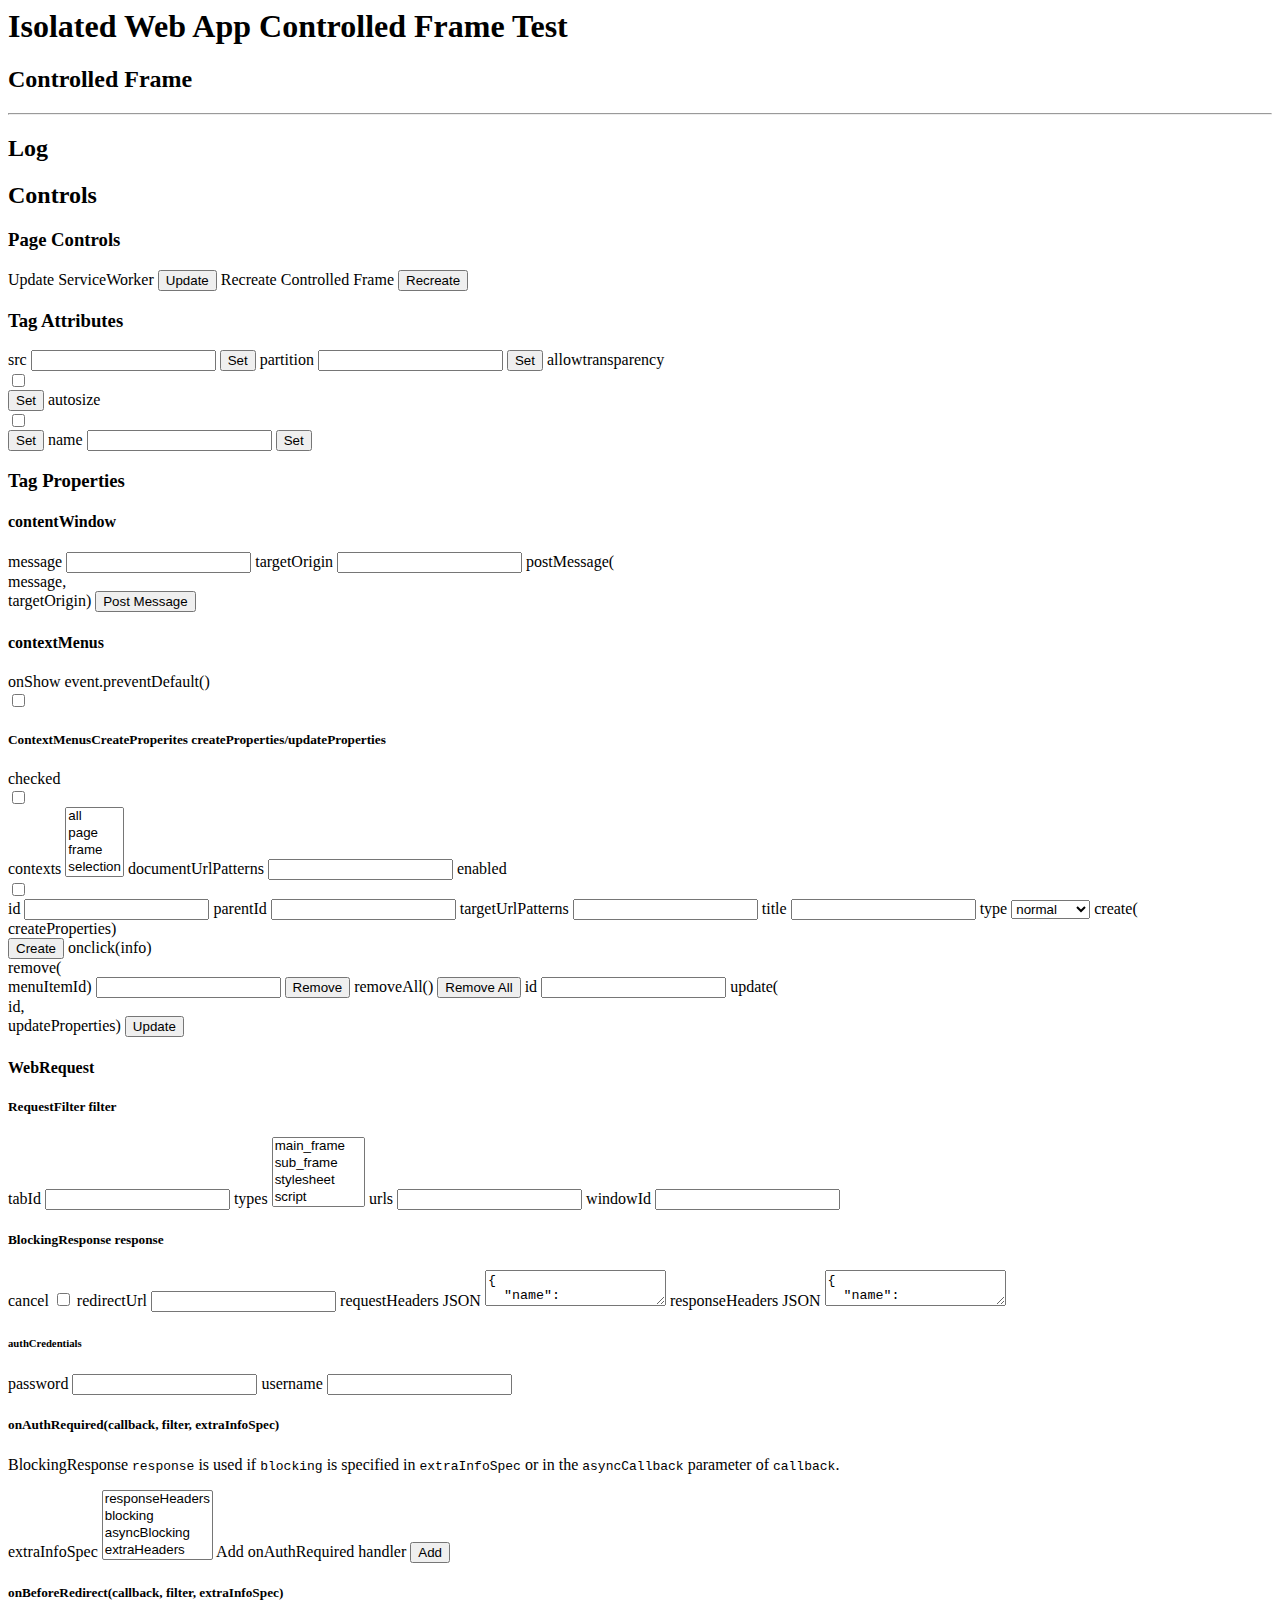
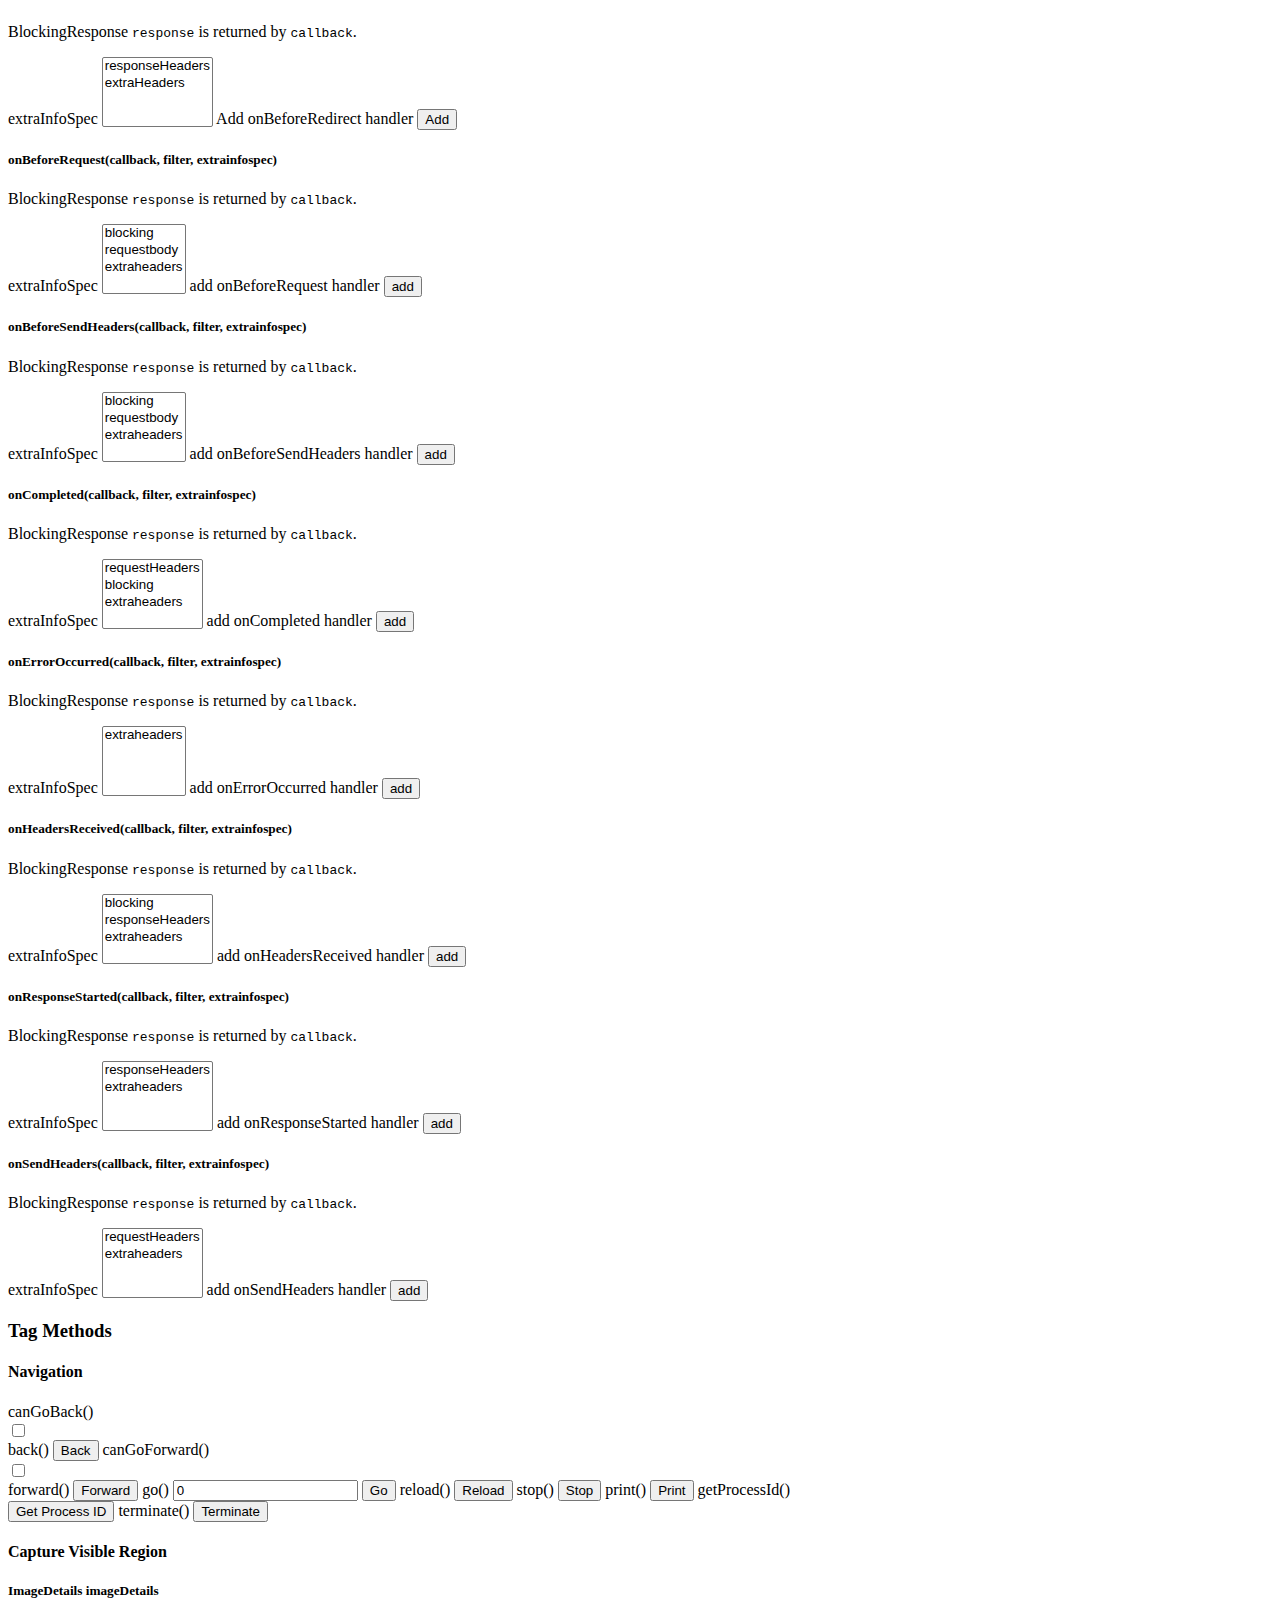
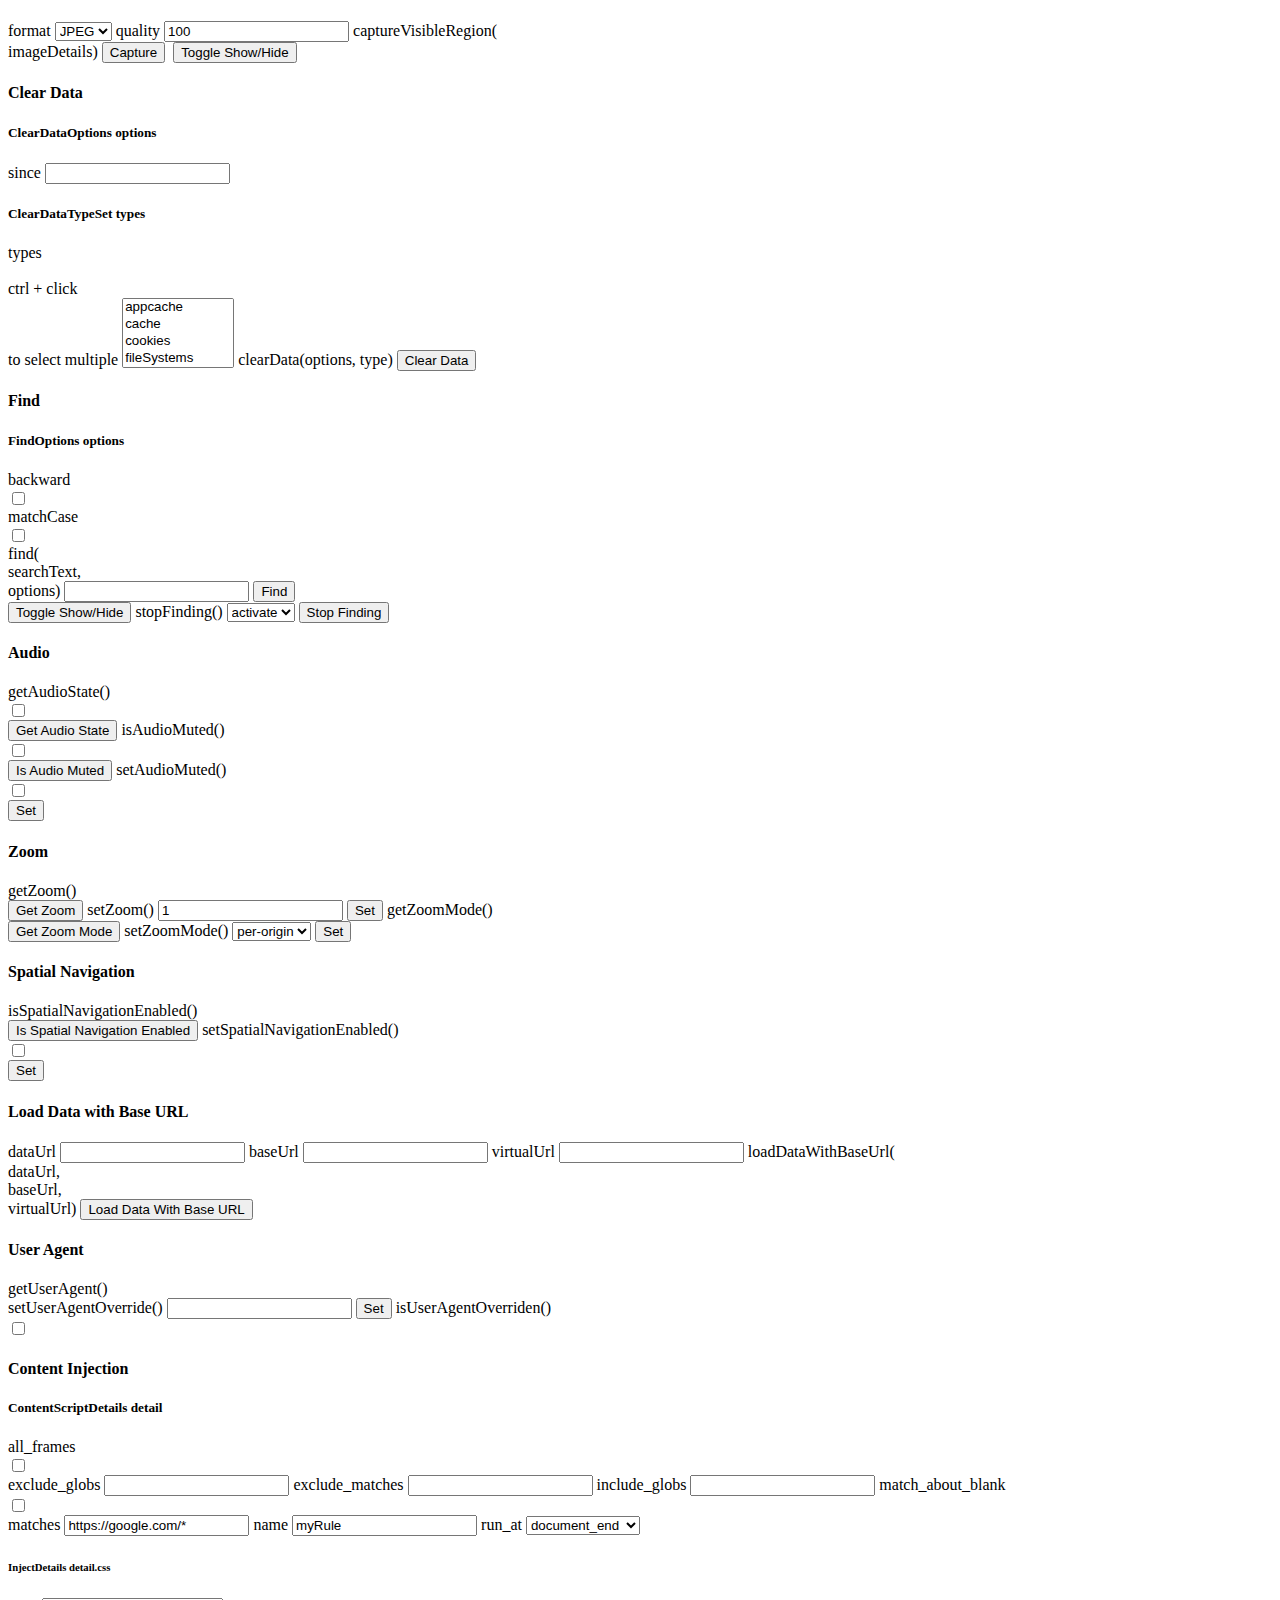
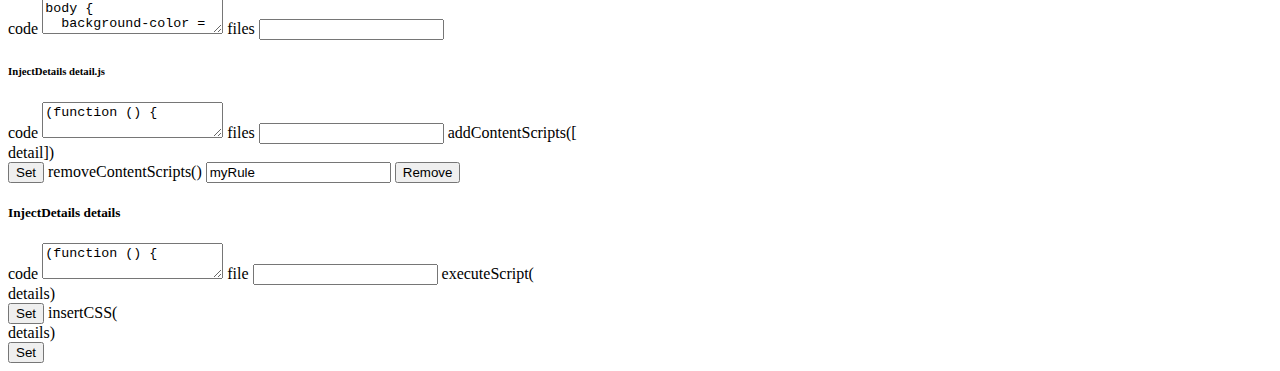
==== test_app/index.html @ fa270667 "Create LitElements to render the controls." ====
<html lang="en">

<head>
  <meta charset="utf-8" />
  <meta name="viewport" content="width=device-width, initial-scale=1" />

  <title>Controlled Frame in IWA Test</title>

  <link rel="manifest" href="/manifest.webmanifest" />
  <link rel="stylesheet" href="/style.css" />
</head>

<body>
  <div class="content">
    <div class="grid">
      <h1 class="heading">Isolated Web App Controlled Frame Test</h1>

      <div class="view-container">
        <div class="subheading">
          <h2>Controlled Frame</h2>
        </div>

        <div id="view_container">
          <div id="controlledframe_container">
            <controlledframe id="view"></controlledframe>
          </div>
          <hr />
          <div class="log">
            <h2>Log</h2>
            <div id="log"></div>
          </div>
        </div>
      </div>

      <div class="view-controls">
        <h2>Controls</h2>

        <div id="control-div">
          <!-- <control-group-element heading="App Controls">
                    <control-element id="update_sw" label="Update ServiceWorker" buttonText="Update"></control-element>
                  </control-group-element> -->
        </div>

        <div class="controls">
          <h3>Page Controls</h3>
          <div id="page-controls" class="subcontrols">
            <label for="update_sw_btn">Update ServiceWorker</label>
            <button id="update_sw_btn">Update</button>

            <label for="reset_controlledframe_btn">Recreate Controlled Frame</label>
            <button id="reset_controlledframe_btn">Recreate</button>
          </div>

          <h3>Tag Attributes</h3>

          <div class="subcontrols">
            <label for="src_in">src</label>
            <input type="text" id="src_in" />
            <button id="src_btn">Set</button>

            <label for="partition_in">partition</label>
            <input type="text" id="partition_in" />
            <button id="partition_btn">Set</button>

            <label for="allowtransparency_chk">allowtransparency</label>
            <div class="checkbox"><input type="checkbox" id="allowtransparency_chk" /></div>
            <button id="allowtransparency_btn">Set</button>

            <label for="autosize_chk">autosize</label>
            <div class="checkbox"><input type="checkbox" id="autosize_chk" /></div>
            <button id="autosize_btn">Set</button>

            <label for="name_in">name</label>
            <input type="text" id="name_in" />
            <button id="name_btn">Set</button>
          </div>

          <h3>Tag Properties</h3>

          <div class="subcontrols">
            <h4>contentWindow</h4>

            <label for="content_window_post_message_message_in">message</label>
            <input type="text" id="content_window_post_message_message_in" />

            <label for="content_window_post_message_target_origin_in">targetOrigin</label>
            <input type="text" id="content_window_post_message_target_origin_in" />

            <label for="content_window_post_message_btn">postMessage(<br> message,<br> targetOrigin)</label>
            <button id="content_window_post_message_btn">Post Message</button>
          </div>

          <div class="subcontrols">
            <h4>contextMenus</h4>

            <label for="context_menus_on_show_prevent_default_chk">onShow event.preventDefault()</label>
            <div class="checkbox"><input type="checkbox" id="context_menus_on_show_prevent_default_chk" /></div>

            <h5>ContextMenusCreateProperites createProperties/updateProperties</h5>

            <label for="context_menus_create_properties_checked_chk">checked</label>
            <div class="checkbox"><input type="checkbox" id="context_menus_create_properties_checked_chk" /></div>

            <label for="context_menus_create_properties_contexts_in">contexts</label>
            <select id="context_menus_create_properties_contexts_in" multiple>
              <option value="all">all</option>
              <option value="page">page</option>
              <option value="frame">frame</option>
              <option value="selection">selection</option>
              <option value="link">link</option>
              <option value="editable">editable</option>
              <option value="image">image</option>
              <option value="video">video</option>
              <option value="audio">audio</option>
            </select>

            <label for="context_menus_create_properties_document_url_patterns_in">documentUrlPatterns</label>
            <input type="text" id="context_menus_create_properties_document_url_patterns_in" />

            <label for="context_menus_create_properties_enabled_chk">enabled</label>
            <div class="checkbox"><input type="checkbox" id="context_menus_create_properties_enabled_chk" /></div>

            <label for="context_menus_create_properties_id_in">id</label>
            <input type="text" id="context_menus_create_properties_id_in" />

            <label for="context_menus_create_properties_parentId_in">parentId</label>
            <input type="text" id="context_menus_create_properties_parentId_in" />

            <label for="context_menus_create_properties_target_url_patterns_in">targetUrlPatterns</label>
            <input type="text" id="context_menus_create_properties_target_url_patterns_in" />

            <label for="context_menus_create_properties_title_in">title</label>
            <input type="text" id="context_menus_create_properties_title_in" />

            <label for="context_menus_create_properties_type_in">type</label>
            <select id="context_menus_create_properties_type_in">
              <option value="normal">normal</option>
              <option value="checkbox">checkbox</option>
              <option value="radio">radio</option>
              <option value="separator">separator</option>
            </select>

            <label for="context_menus_create_result">create(<br> createProperties)</label>
            <div id="context_menus_create_result"></div>
            <button id="context_menus_create_btn">Create</button>

            <label for="context_menus_on_click_result">onclick(info)</label>
            <div id="context_menus_on_click_result"></div>

            <label for="context_menus_remove_in">remove(<br>    menuItemId)</label>
            <input type="text" id="context_menus_remove_in" />
            <button id="context_menus_remove_btn">Remove</button>

            <label for="context_menus_remove_all_btn">removeAll()</label>
            <button id="context_menus_remove_all_btn">Remove All</button>

            <label for="context_menus_update_in">id</label>
            <input type="text" id="context_menus_update_in" />

            <label for="context_menus_update_btn">update(<br>    id,<br>    updateProperties)</label>
            <button id="context_menus_update_btn">Update</button>
          </div>

          <div class="subcontrols">
            <h4>WebRequest</h4>

            <h5>RequestFilter filter</h5>

            <label for="request_filter_tab_id">tabId</label>
            <input type="number" id="request_filter_tab_id" />

            <label for="request_filter_types">types</label>
            <select id="request_filter_types" multiple>
              <option value="main_frame">main_frame</option>
              <option value="sub_frame">sub_frame</option>
              <option value="stylesheet">stylesheet</option>
              <option value="script">script</option>
              <option value="image">image</option>
              <option value="font">font</option>
              <option value="object">object</option>
              <option value="xmlhttprequest">xmlhttprequest</option>
              <option value="ping">ping</option>
              <option value="csp_report">csp_report</option>
              <option value="media">media</option>
              <option value="websocket">websocket</option>
              <option value="other">other</option>
            </select>

            <label for="request_filter_urls">urls</label>
            <input type="text" id="request_filter_urls" />

            <label for="request_filter_window_id">windowId</label>
            <input type="number" id="request_filter_window_id" />

            <h5>BlockingResponse response</h5>

            <label for="blocking_response_cancel">cancel</label>
            <input type="checkbox" id="blocking_response_cancel" />

            <label for="blocking_response_redirect_url">redirectUrl</label>
            <input type="text" id="blocking_response_redirect_url" />

            <label for="blocking_response_request_headers">requestHeaders JSON</label>
            <textarea id="blocking_response_request_headers">
{
  "name": "stringValue",
  "name": [1, 255],
}
            </textarea>

            <label for="blocking_response_response_headers">responseHeaders JSON</label>
            <textarea id="blocking_response_response_headers">
{
  "name": "stringValue",
  "name": [1, 255],
}
            </textarea>

            <h6>authCredentials</h6>
            <label for="blocking_response_auth_credentials_password">password</label>
            <input type="password" id="blocking_response_auth_credentials_password" />

            <label for="blocking_response_auth_credentials_username">username</label>
            <input type="text" id="blocking_response_auth_credentials_username" />

            <h5>onAuthRequired(callback, filter, extraInfoSpec)</h5>
            <p>BlockingResponse <code>response</code> is used if
            <code>blocking</code> is specified in <code>extraInfoSpec</code> or
            in the <code>asyncCallback</code> parameter of
            <code>callback</code>.</p>

            <label for="on_auth_required_extra_info_spec">extraInfoSpec</label>
            <select id="on_auth_required_extra_info_spec" multiple>
              <option value="responseHeaders">responseHeaders</option>
              <option value="blocking">blocking</option>
              <option value="asyncBlocking">asyncBlocking</option>
              <option value="extraHeaders">extraHeaders</option>
            </select>

            <label for="request_on_auth_required_btn">Add onAuthRequired handler</label>
            <button id="request_on_auth_required_btn">Add</button>

            <h5>onBeforeRedirect(callback, filter, extraInfoSpec)</h5>
            <p>BlockingResponse <code>response</code> is returned by
            <code>callback</code>.</p>

            <label for="on_before_redirect_extra_info_spec">extraInfoSpec</label>
            <select id="on_before_redirect_extra_info_spec" multiple>
              <option value="responseHeaders">responseHeaders</option>
              <option value="extraHeaders">extraHeaders</option>
            </select>

            <label for="request_on_before_redirect_btn">Add onBeforeRedirect handler</label>
            <button id="request_on_before_redirect_btn">Add</button>

            <h5>onBeforeRequest(callback, filter, extrainfospec)</h5>
            <p>BlockingResponse <code>response</code> is returned by
            <code>callback</code>.</p>

            <label for="on_before_request_extra_info_spec">extraInfoSpec</label>
            <select id="on_before_request_extra_info_spec" multiple>
              <option value="blocking">blocking</option>
              <option value="requestbody">requestbody</option>
              <option value="extraheaders">extraheaders</option>
            </select>

            <label for="request_on_before_request_btn">add onBeforeRequest handler</label>
            <button id="request_on_before_request_btn">add</button>

            <h5>onBeforeSendHeaders(callback, filter, extrainfospec)</h5>
            <p>BlockingResponse <code>response</code> is returned by
            <code>callback</code>.</p>

            <label for="on_before_send_headers_extra_info_spec">extraInfoSpec</label>
            <select id="on_before_send_headers_extra_info_spec" multiple>
              <option value="blocking">blocking</option>
              <option value="requestbody">requestbody</option>
              <option value="extraheaders">extraheaders</option>
            </select>

            <label for="request_on_before_send_headers_btn">add onBeforeSendHeaders handler</label>
            <button id="request_on_before_send_headers_btn">add</button>

            <h5>onCompleted(callback, filter, extrainfospec)</h5>
            <p>BlockingResponse <code>response</code> is returned by
            <code>callback</code>.</p>

            <label for="on_completed_extra_info_spec">extraInfoSpec</label>
            <select id="on_completed_extra_info_spec" multiple>
              <option value="requestHeaders">requestHeaders</option>
              <option value="blocking">blocking</option>
              <option value="extraheaders">extraheaders</option>
            </select>

            <label for="request_on_completed_btn">add onCompleted handler</label>
            <button id="request_on_completed_btn">add</button>

            <h5>onErrorOccurred(callback, filter, extrainfospec)</h5>
            <p>BlockingResponse <code>response</code> is returned by
            <code>callback</code>.</p>

            <label for="on_error_occurred_extra_info_spec">extraInfoSpec</label>
            <select id="on_error_occurred_extra_info_spec" multiple>
              <option value="extraheaders">extraheaders</option>
            </select>

            <label for="request_on_error_occurred_btn">add onErrorOccurred handler</label>
            <button id="request_on_error_occurred_btn">add</button>

            <h5>onHeadersReceived(callback, filter, extrainfospec)</h5>
            <p>BlockingResponse <code>response</code> is returned by
            <code>callback</code>.</p>

            <label for="on_headers_received_extra_info_spec">extraInfoSpec</label>
            <select id="on_headers_received_extra_info_spec" multiple>
              <option value="blocking">blocking</option>
              <option value="responseHeaders">responseHeaders</option>
              <option value="extraheaders">extraheaders</option>
            </select>

            <label for="request_on_headers_received_btn">add onHeadersReceived handler</label>
            <button id="request_on_headers_received_btn">add</button>

            <h5>onResponseStarted(callback, filter, extrainfospec)</h5>
            <p>BlockingResponse <code>response</code> is returned by
            <code>callback</code>.</p>

            <label for="on_response_started_extra_info_spec">extraInfoSpec</label>
            <select id="on_response_started_extra_info_spec" multiple>
              <option value="responseHeaders">responseHeaders</option>
              <option value="extraheaders">extraheaders</option>
            </select>

            <label for="request_on_response_started_btn">add onResponseStarted handler</label>
            <button id="request_on_response_started_btn">add</button>

            <h5>onSendHeaders(callback, filter, extrainfospec)</h5>
            <p>BlockingResponse <code>response</code> is returned by
            <code>callback</code>.</p>

            <label for="on_send_headers_extra_info_spec">extraInfoSpec</label>
            <select id="on_send_headers_extra_info_spec" multiple>
              <option value="requestHeaders">requestHeaders</option>
              <option value="extraheaders">extraheaders</option>
            </select>

            <label for="request_on_send_headers_btn">add onSendHeaders handler</label>
            <button id="request_on_send_headers_btn">add</button>
          </div>

          <h3>Tag Methods</h3>
          <!-- Navigation controls -->
          <div class="subcontrols">
            <h4>Navigation</h4>
            <label for="can_go_back_chk">canGoBack()</label>
            <div class="checkbox"><input type="checkbox" id="can_go_back_chk" /></div>

            <label for="back_btn">back()</label>
            <button id="back_btn">Back</button>

            <label for="can_go_forward_chk">canGoForward()</label>
            <div class="checkbox"><input type="checkbox" id="can_go_forward_chk" /></div>

            <label for="forward_btn">forward()</label>
            <button id="forward_btn">Forward</button>

            <label for="go_in">go()</label>
            <input type="number" id="go_in" value=0 />
            <button id="go_btn">Go</button>

            <label for="reload_btn">reload()</label>
            <button id="reload_btn">Reload</button>

            <label for="stop_btn">stop()</label>
            <button id="stop_btn">Stop</button>

            <label for="print_btn">print()</label>
            <button id="print_btn">Print</button>

            <label for="get_process_id_result">getProcessId()</label>
            <div id="get_process_id_result"></div>
            <button id="get_process_id_btn">Get Process ID</button>

            <label for="terminate_btn">terminate()</label>
            <button id="terminate_btn">Terminate</button>
          </div>

          <!-- Capture Visible Region controls -->
          <div class="subcontrols">
            <h4>Capture Visible Region</h4>

            <h5>ImageDetails imageDetails</h5>
            <label for="image_details_fmt_in">format</label>
            <select id="image_details_fmt_in">
              <option value="jpeg">JPEG</option>
              <option value="png">PNG</option>
            </select>

            <label for="image_details_quality_in">quality</label>
            <input type="number" id="image_details_quality_in" value=100 />

            <label for="capture_visible_region_btn">captureVisibleRegion(<br> imageDetails)</label>
            <button id="capture_visible_region_btn">Capture</button>

            <img id="capture_visible_region_result" class="hide"></img>
            <button id="capture_visible_region_result_btn">Toggle Show/Hide</button>
          </div>

          <!-- Clear Data controls -->
          <div class="subcontrols">
            <h4>Clear Data</h4>

            <h5>ClearDataOptions options</h5>
            <label for="clear_data_options_since_in">since</label>
            <input type="number" id="clear_data_options_since_in" />

            <h5>ClearDataTypeSet types</h5>
            <label for="clear_data_type_set_in">types<br><br>ctrl + click<br>to select multiple</label>
            <select id="clear_data_type_set_in" multiple>
              <option value="appcache">appcache</option>
              <option value="cache">cache</option>
              <option value="cookies">cookies</option>
              <option value="fileSystems">fileSystems</option>
              <option value="indexedDB">indexedDB</option>
              <option value="localStorage">localStorage</option>
              <option value="persistentCookies">persistentCookies</option>
              <option value="sessionCookies">sessionCookies</option>
              <option value="webSQL">webSQL</option>
            </select>

            <label for="clear_data_btn">clearData(options, type)</label>
            <button id="clear_data_btn">Clear Data</button>
          </div>

          <!-- Find controls -->
          <div class="subcontrols">
            <h4>Find</h4>

            <h5>FindOptions options</h5>
            <label for="find_options_backward_in">backward</label>
            <div class="checkbox"><input type="checkbox" id="find_options_backward_in" /></div>

            <label for="find_options_match_case_in">matchCase</label>
            <div class="checkbox"><input type="checkbox" id="find_options_match_case_in" /></div>

            <label for="find_search_text_in">find(<br> searchText,<br> options)</label>
            <input type="text" id="find_search_text_in" />
            <button id="find_btn">Find</button>

            <div id="find_result" class="hide"></div>
            <button id="find_result_btn">Toggle Show/Hide</button>

            <label for="stop_finding_in">stopFinding()</label>
            <select id="stop_finding_in">
              <option value="activate">activate</option>
              <option value="clear">clear</option>
              <option value="keep">keep</option>
            </select>
            <button id="stop_finding_btn">Stop Finding</button>
          </div>

          <!-- Audio controls -->
          <div class="subcontrols">
            <h4>Audio</h4>

            <label for="get_audio_state_chk">getAudioState()</label>
            <div class="checkbox"><input type="checkbox" id="get_audio_state_chk" /></div>
            <button id="get_audio_state_btn">Get Audio State</button>

            <label for="is_audio_muted_chk">isAudioMuted()</label>
            <div class="checkbox"><input type="checkbox" id="is_audio_muted_chk" /></div>
            <button id="is_audio_muted_btn">Is Audio Muted</button>

            <label for="set_audio_muted_chk">setAudioMuted()</label>
            <div class="checkbox"><input type="checkbox" id="set_audio_muted_chk" /></div>
            <button id="set_audio_muted_btn">Set</button>
          </div>

          <!-- Zoom controls -->
          <div class="subcontrols">
            <h4>Zoom</h4>

            <label for="get_zoom_result">getZoom()</label>
            <div id="get_zoom_result"></div>
            <button id="get_zoom_btn">Get Zoom</button>

            <label for="set_zoom_in">setZoom()</label>
            <input type="number" id="set_zoom_in" value=1 />
            <button id="set_zoom_btn">Set</button>

            <label for="get_zoom_mode_result">getZoomMode()</label>
            <div id="get_zoom_mode_result"></div>
            <button id="get_zoom_mode_btn">Get Zoom Mode</button>

            <label for="set_zoom_mode_in">setZoomMode()</label>
            <select id="set_zoom_mode_in">
              <option value="per-origin">per-origin</option>
              <option value="per-view">per-view</option>
              <option value="disabled">disabled</option>
            </select>
            <button id="set_zoom_mode_btn">Set</button>
          </div>

          <!-- Spatial Navigation Enabled controls -->
          <div class="subcontrols">
            <h4>Spatial Navigation</h4>

            <label for="is_spatial_navigation_enabled_result">isSpatialNavigationEnabled()</label>
            <div id="is_spatial_navigation_enabled_result"></div>
            <button id="is_spatial_navigation_enabled_btn">Is Spatial Navigation Enabled</button>

            <label for="set_spatial_navigation_enabled_chk">setSpatialNavigationEnabled()</label>
            <div class="checkbox"><input type="checkbox" id="set_spatial_navigation_enabled_chk" /></div>
            <button id="set_spatial_navigation_enabled_btn">Set</button>
          </div>

          <!-- Load Data With Base URL controls-->
          <div class="subcontrols">
            <h4>Load Data with Base URL</h4>

            <label for="load_data_with_base_url_data_url_in">dataUrl</label>
            <input type="text" id="load_data_with_base_url_data_url_in" />

            <label for="load_data_with_base_url_base_url_in">baseUrl</label>
            <input type="text" id="load_data_with_base_url_base_url_in" />

            <label for="load_data_with_base_url_virtual_url_in">virtualUrl</label>
            <input type="text" id="load_data_with_base_url_virtual_url_in" />

            <label for="load_data_with_base_url_btn">loadDataWithBaseUrl(<br> dataUrl,<br> baseUrl,<br>
              virtualUrl)</label>
            <button id="load_data_with_base_url_btn">Load Data With Base URL</button>
          </div>

          <!-- User Agent controls-->
          <div class="subcontrols">
            <h4>User Agent</h4>

            <label for="user_agent_in">getUserAgent()<br />setUserAgentOverride()</label>
            <input type="text" id="user_agent_in" />
            <button id="user_agent_btn">Set</button>

            <label for="user_agent_chk">isUserAgentOverriden()</label>
            <div class="checkbox"><input type="checkbox" id="user_agent_chk" /></div>
          </div>

          <!-- Content injection controls -->
          <div class="subcontrols">
            <h4>Content Injection</h4>

            <h5>ContentScriptDetails detail</h5>
            <label for="content_script_details_all_frames_chk">all_frames</label>
            <div class="checkbox"><input type="checkbox" id="content_script_details_all_frames_chk" /></div>

            <label for="content_script_details_exclude_globs_in">exclude_globs</label>
            <input type="text" id="content_script_details_exclude_globs_in" />

            <label for="content_script_details_exclude_matches_in">exclude_matches</label>
            <input type="text" id="content_script_details_exclude_matches_in" />

            <label for="content_script_details_include_globs_in">include_globs</label>
            <input type="text" id="content_script_details_include_globs_in" />

            <label for="content_script_details_match_about_blank_chk">match_about_blank</label>
            <div class="checkbox"><input type="checkbox" id="content_script_details_match_about_blank_chk" /></div>

            <label for="content_script_details_matches_in">matches</label>
            <input type="text" id="content_script_details_matches_in" value="https://google.com/*" />

            <label for="content_script_details_name_in">name</label>
            <input type="text" id="content_script_details_name_in" value="myRule" />

            <label for="content_script_details_run_at_in">run_at</label>
            <select id="content_script_details_run_at_in">
              <option value="document_start">document_start</option>
              <option value="document_end" selected>document_end</option>
              <option value="document_idle">document_idle</option>
            </select>

            <h6>InjectDetails detail.css</h6>
            <label for="content_script_details_css_injection_items_code_in">code</label>
            <textarea id="content_script_details_css_injection_items_code_in">
body {
  background-color = 'red';
}
            </textarea>

            <label for="content_script_details_css_injection_items_files_in">files</label>
            <input type="text" id="content_script_details_css_injection_items_files_in" />

            <h6>InjectDetails detail.js</h6>
            <label for="content_script_details_js_injection_items_code_in">code</label>
            <textarea id="content_script_details_js_injection_items_code_in">
(function () {
  document.body.style.backgroundColor = 'red';
  return true;
})();
            </textarea>

            <label for="content_script_details_js_injection_items_files_in">files</label>
            <input type="text" id="content_script_details_js_injection_items_files_in" />

            <label for="add_content_scripts_result">addContentScripts([<br> detail])</label>
            <div id="add_content_scripts_result"></div>
            <button id="add_content_scripts_btn">Set</button>

            <label for="remove_content_scripts_in">removeContentScripts()</label>
            <input type="text" id="remove_content_scripts_in" value="myRule" />
            <button id="remove_content_scripts_btn">Remove</button>

            <h5>InjectDetails details</h5>
            <label for="inject_details_code_in">code</label>
            <textarea id="inject_details_code_in">
(function () {
  document.body.style.backgroundColor = 'red';
  return true;
})();
            </textarea>

            <label for="inject_details_fils_in">file</label>
            <input type="text" id="inject_details_file_in" />

            <label for="execute_script_result">executeScript(<br> details)</label>
            <div id="execute_script_result"></div>
            <button id="execute_script_btn">Set</button>

            <label for="insert_css_result">insertCSS(<br> details)</label>
            <div id="insert_css_result"></div>
            <button id="insert_css_btn">Set</button>
          </div>
        </div>
      </div>

      <script type="module" src="/index.js"></script>
      <script type="module" src="/controlElement.js"></script>
      <script type="module" src="/controlGroupElement.js"></script>
    </div>
  </div>
</body>

</html>
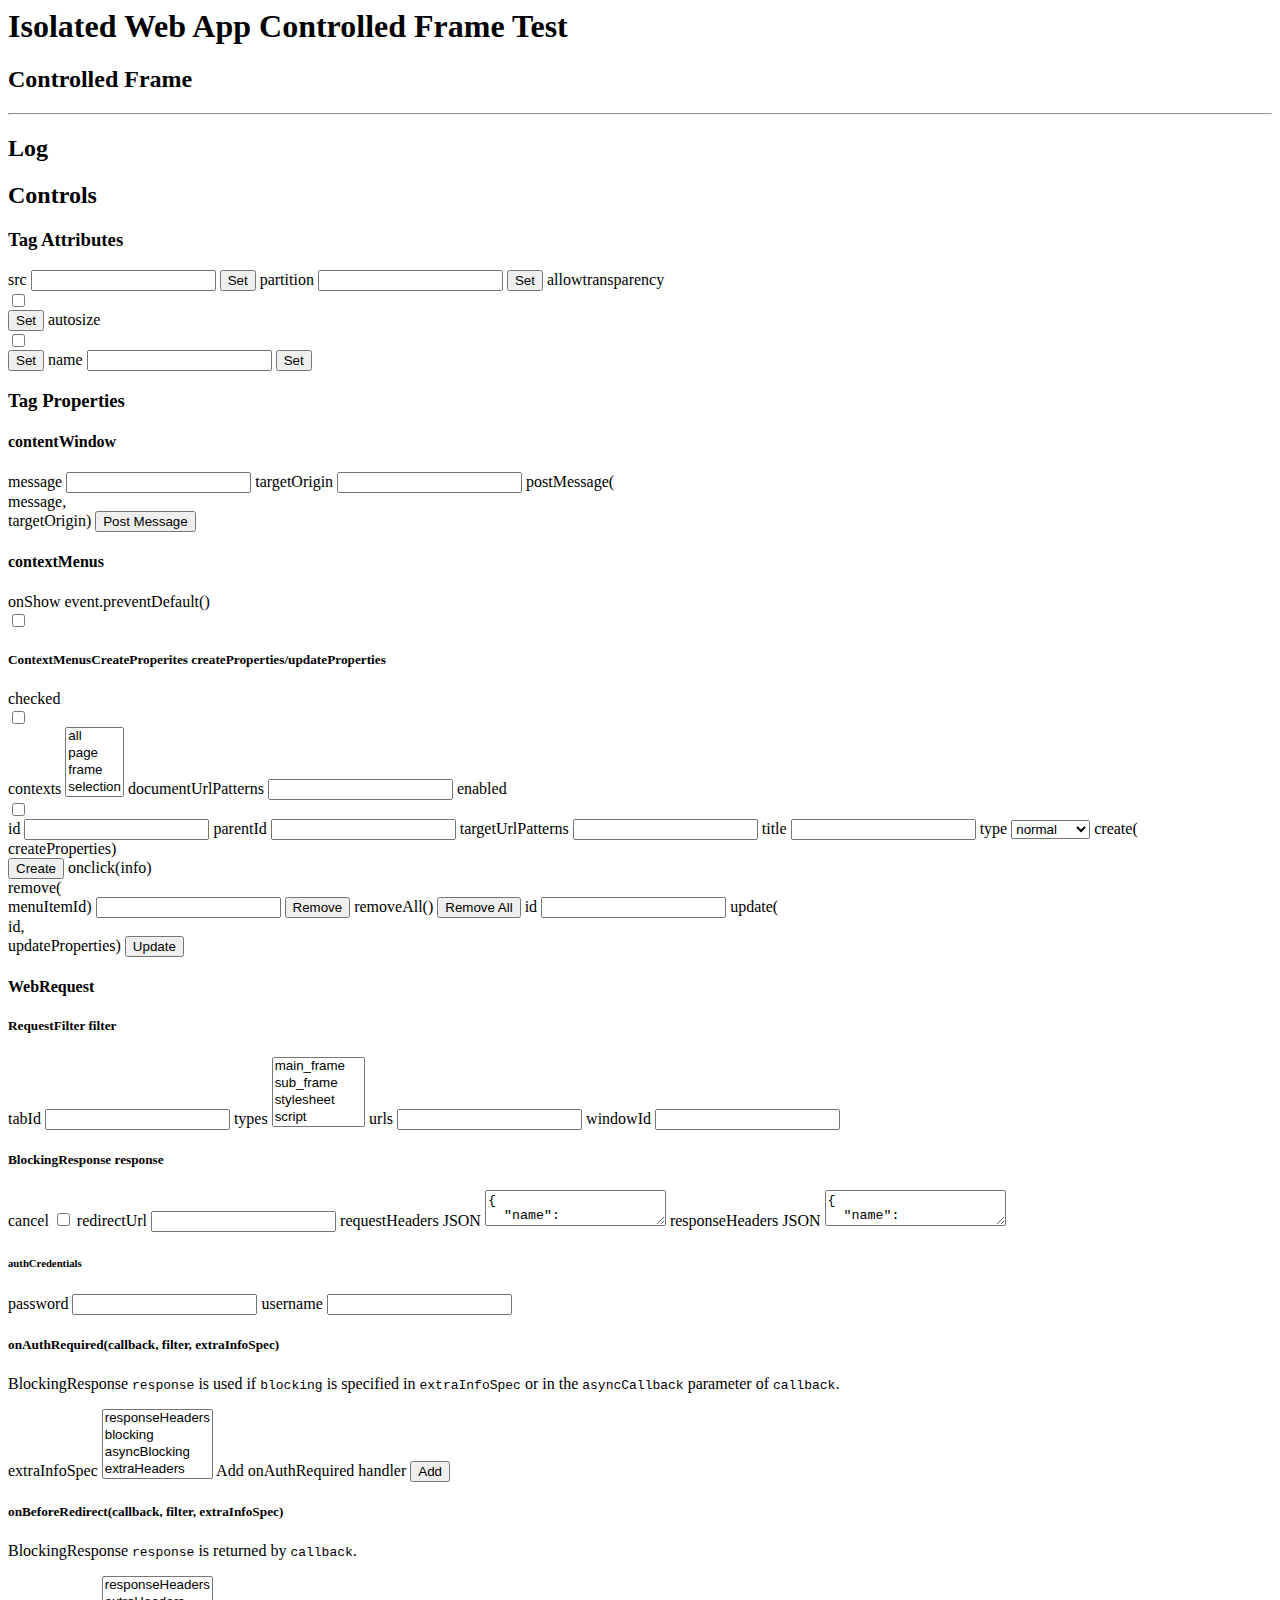
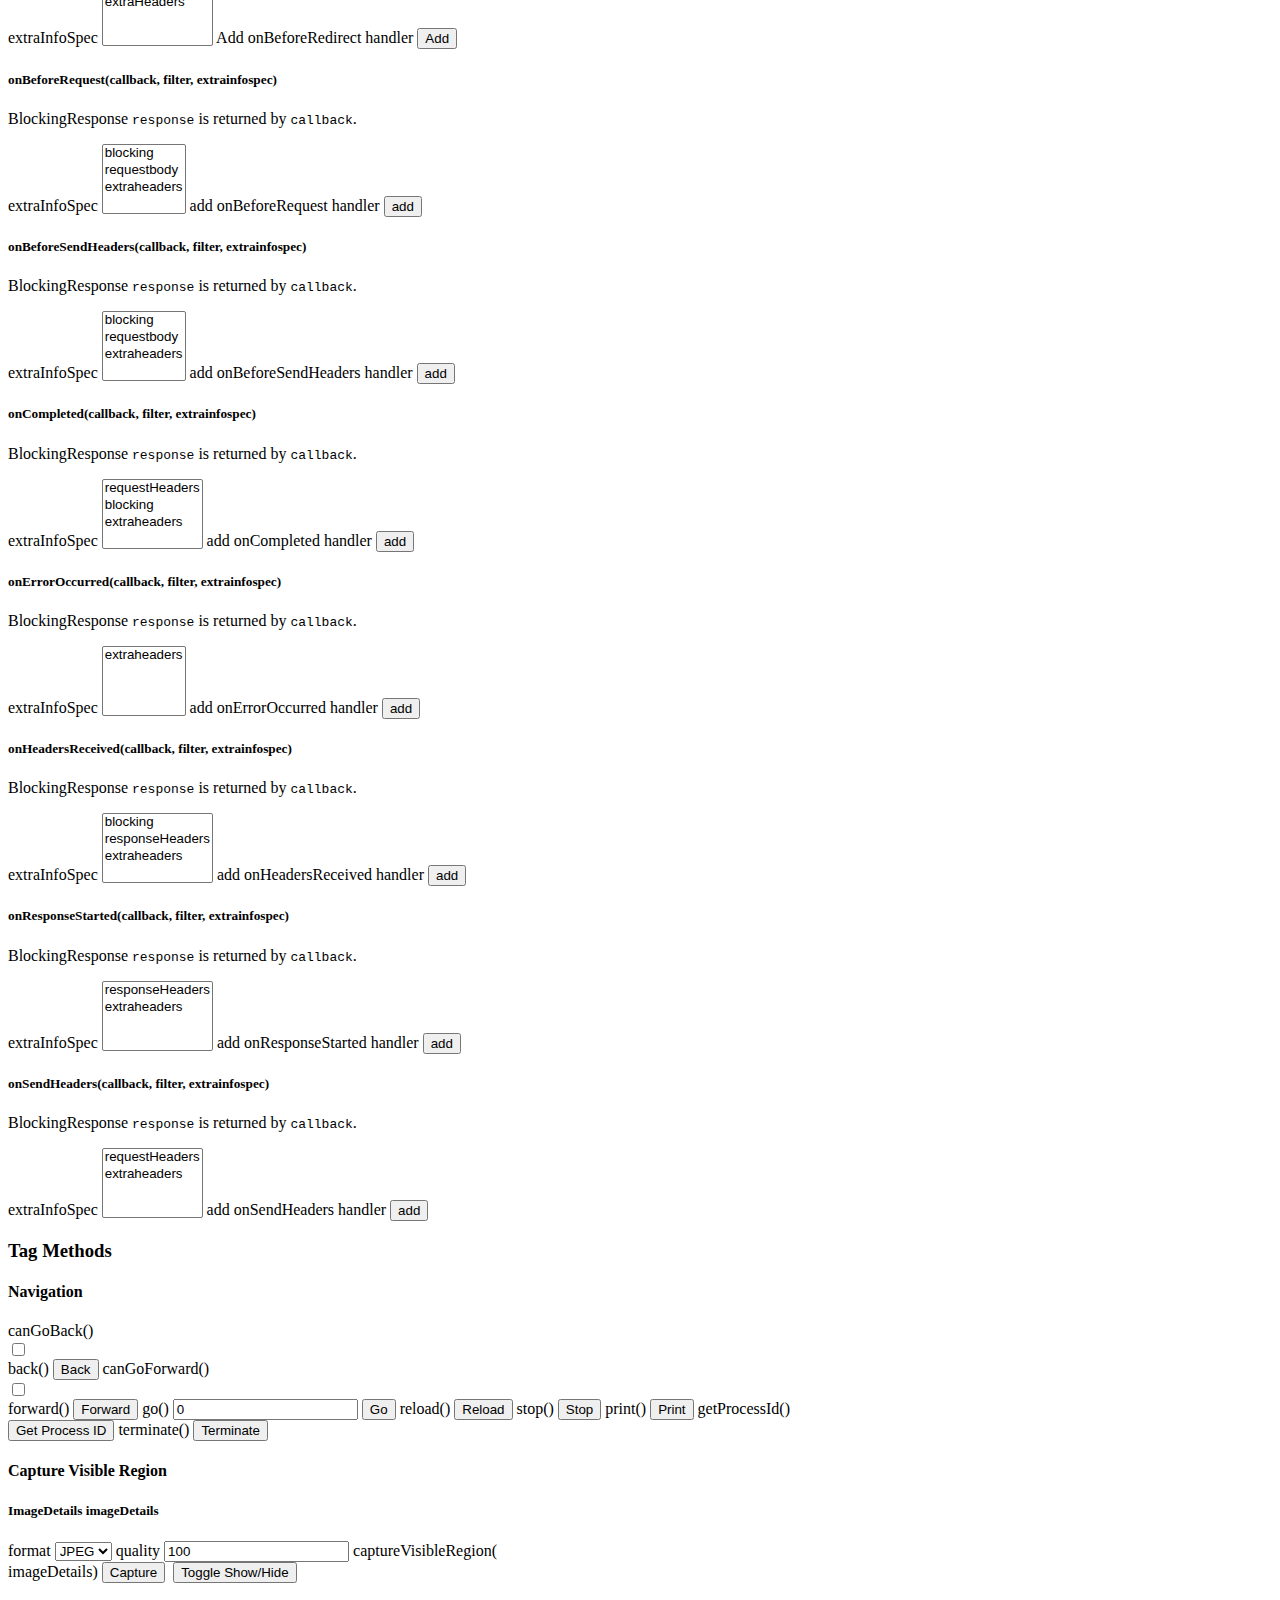
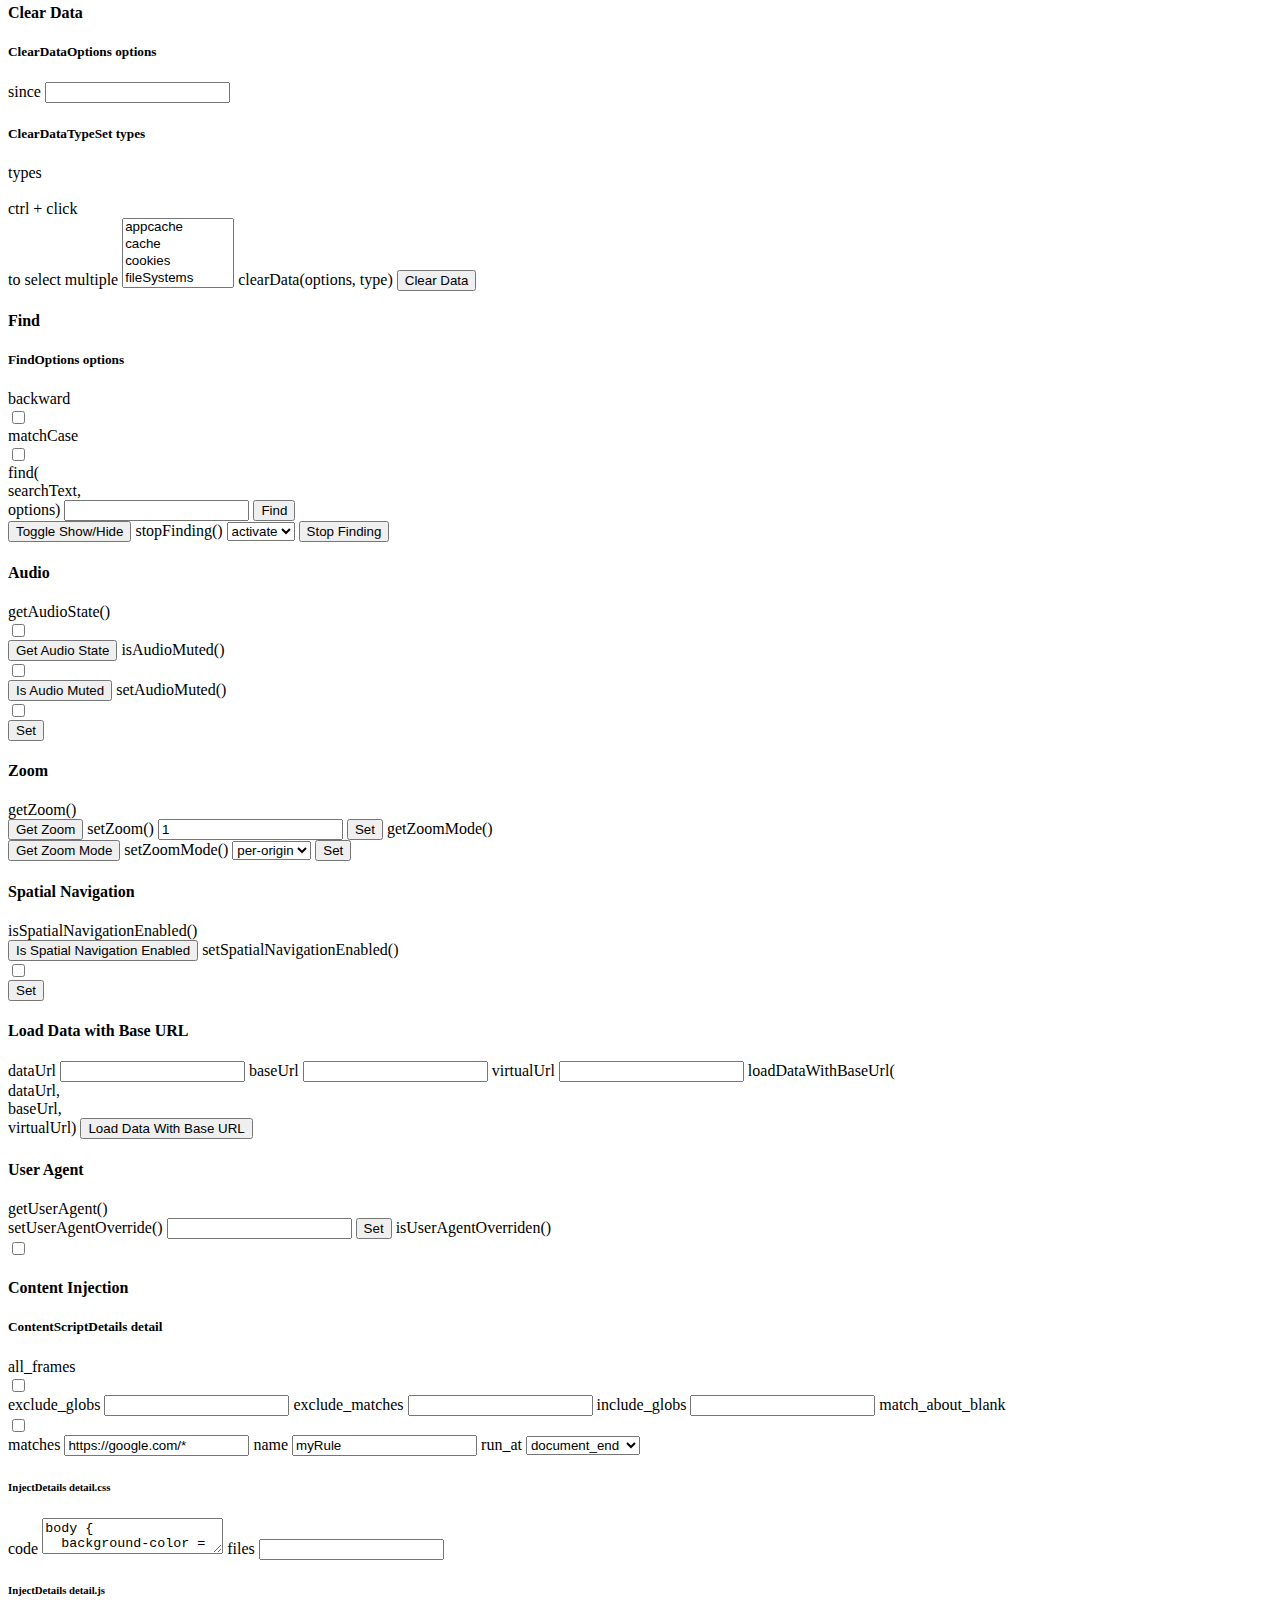
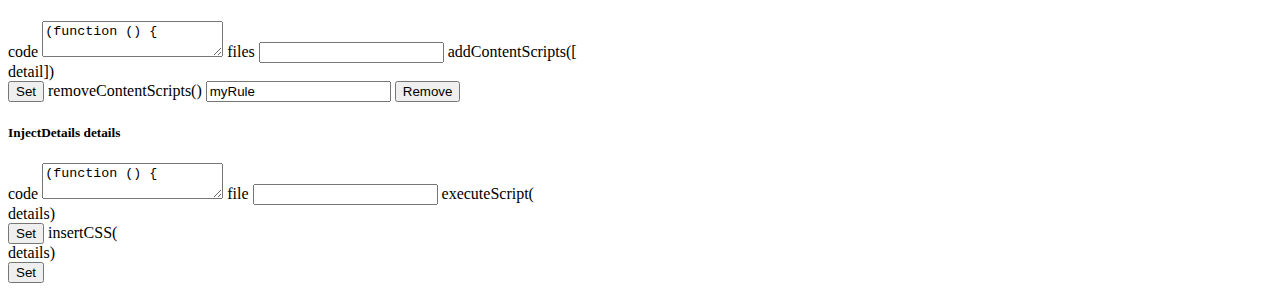
==== commit b86656ae: "Start converting attribute controls to Lit elems" ====
--- a/test_app/index.html
+++ b/test_app/index.html
@@ -35,21 +35,9 @@
       <div class="view-controls">
         <h2>Controls</h2>
 
-        <div id="control-div">
-          <!-- <control-group-element heading="App Controls">
-                    <control-element id="update_sw" label="Update ServiceWorker" buttonText="Update"></control-element>
-                  </control-group-element> -->
-        </div>
+        <div id="control-div"></div>
 
         <div class="controls">
-          <h3>Page Controls</h3>
-          <div id="page-controls" class="subcontrols">
-            <label for="update_sw_btn">Update ServiceWorker</label>
-            <button id="update_sw_btn">Update</button>
-
-            <label for="reset_controlledframe_btn">Recreate Controlled Frame</label>
-            <button id="reset_controlledframe_btn">Recreate</button>
-          </div>
 
           <h3>Tag Attributes</h3>
 
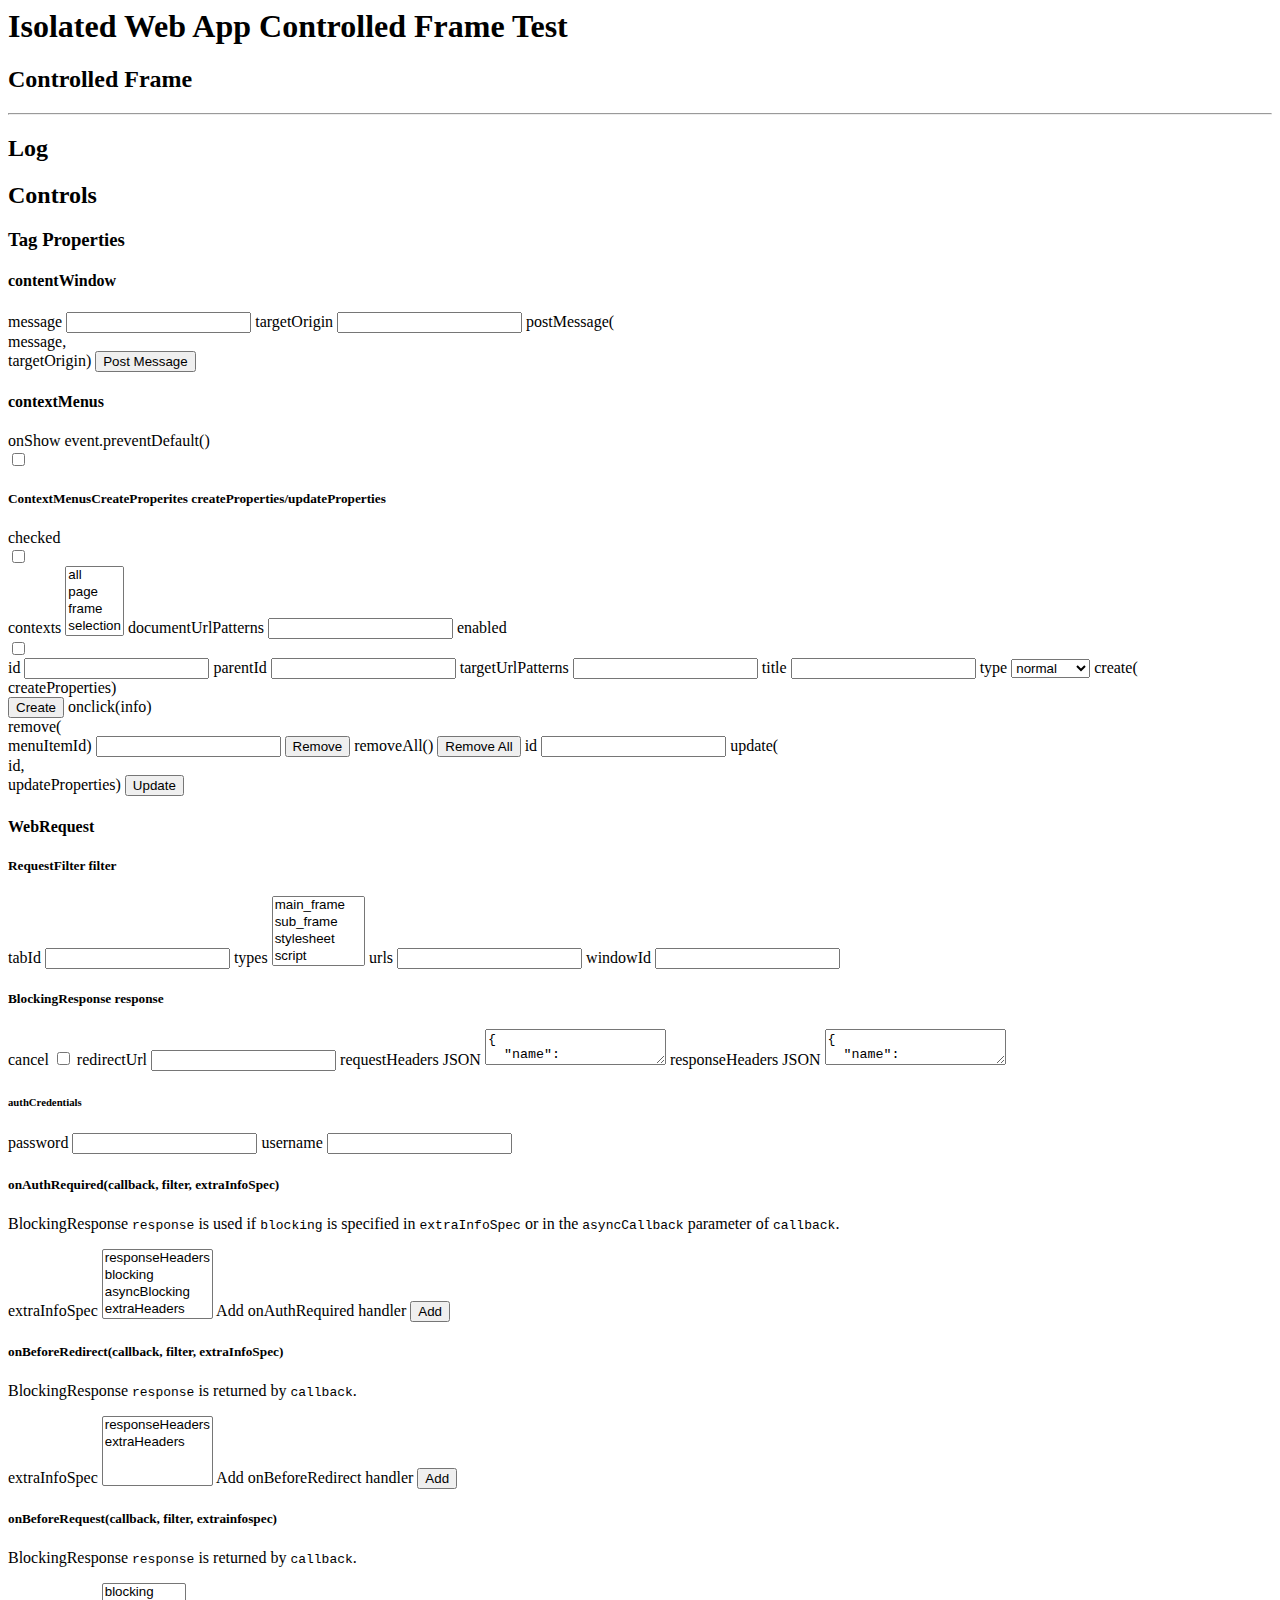
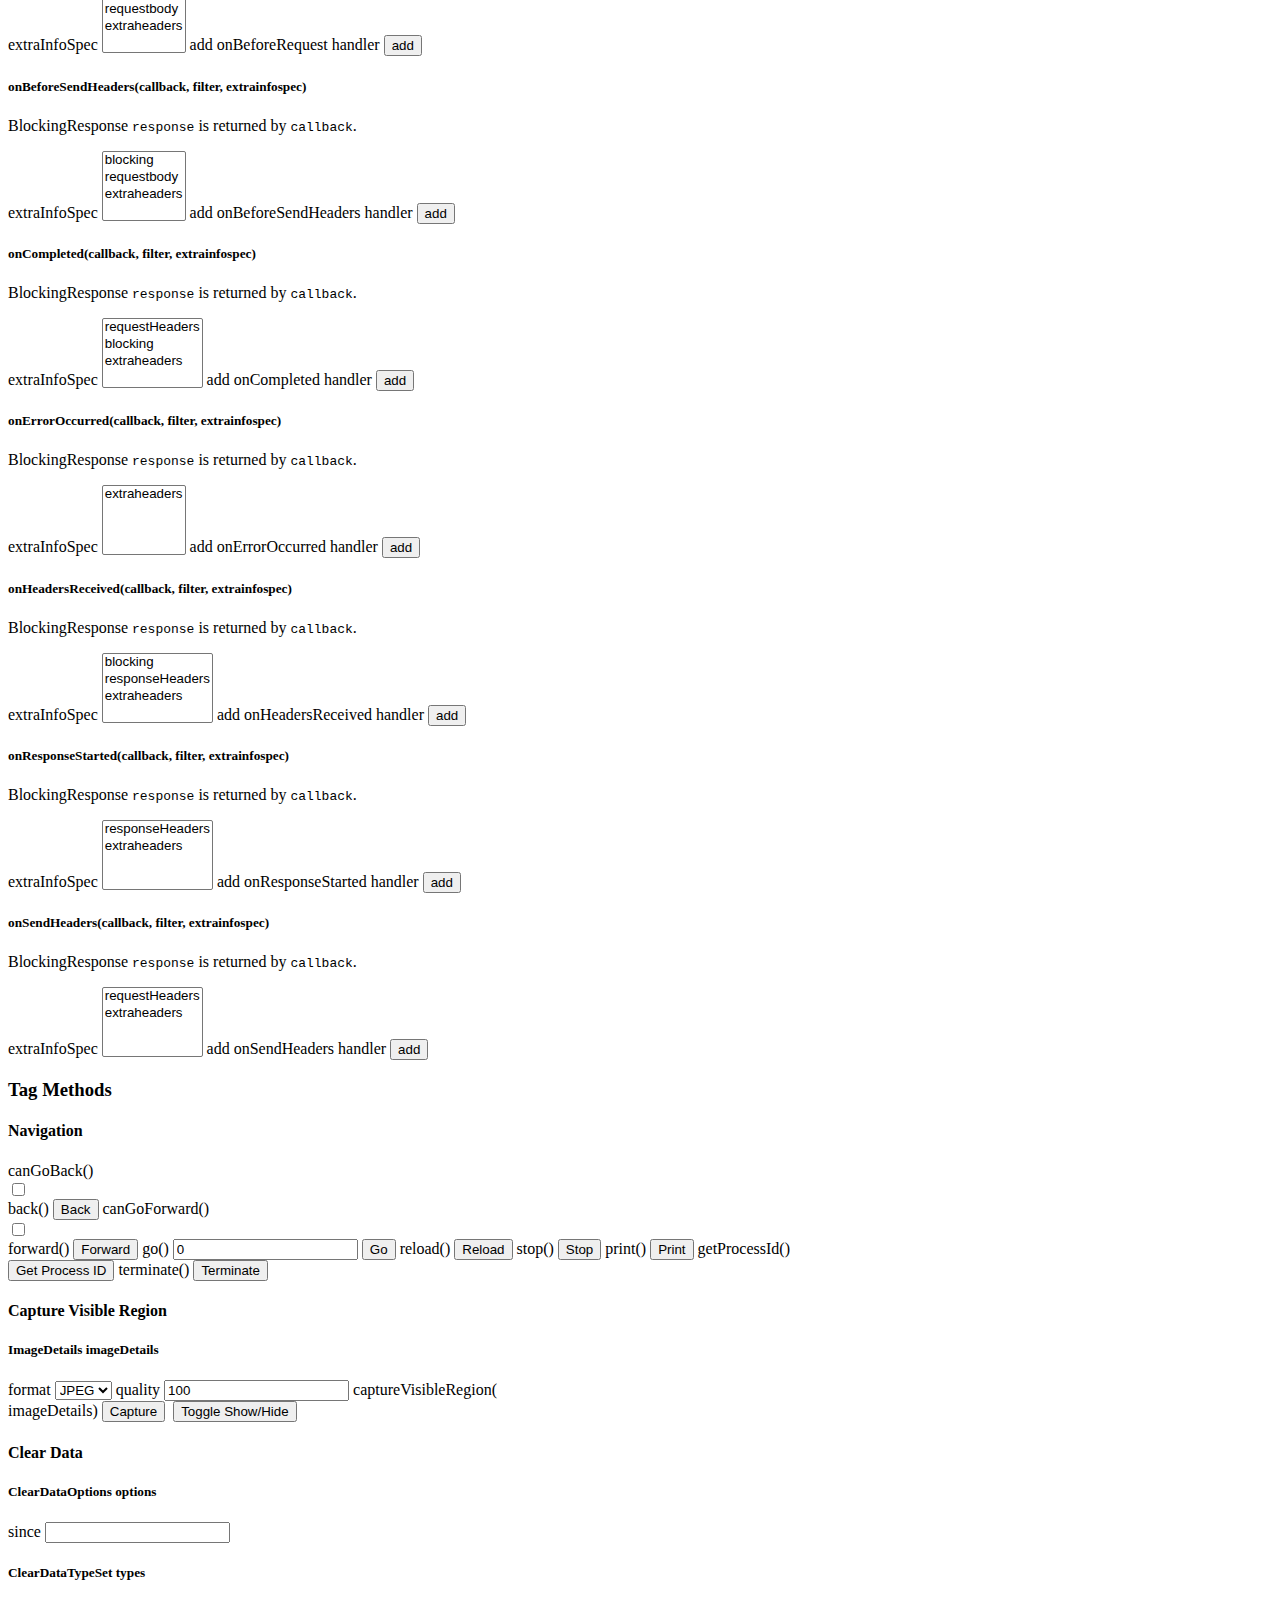
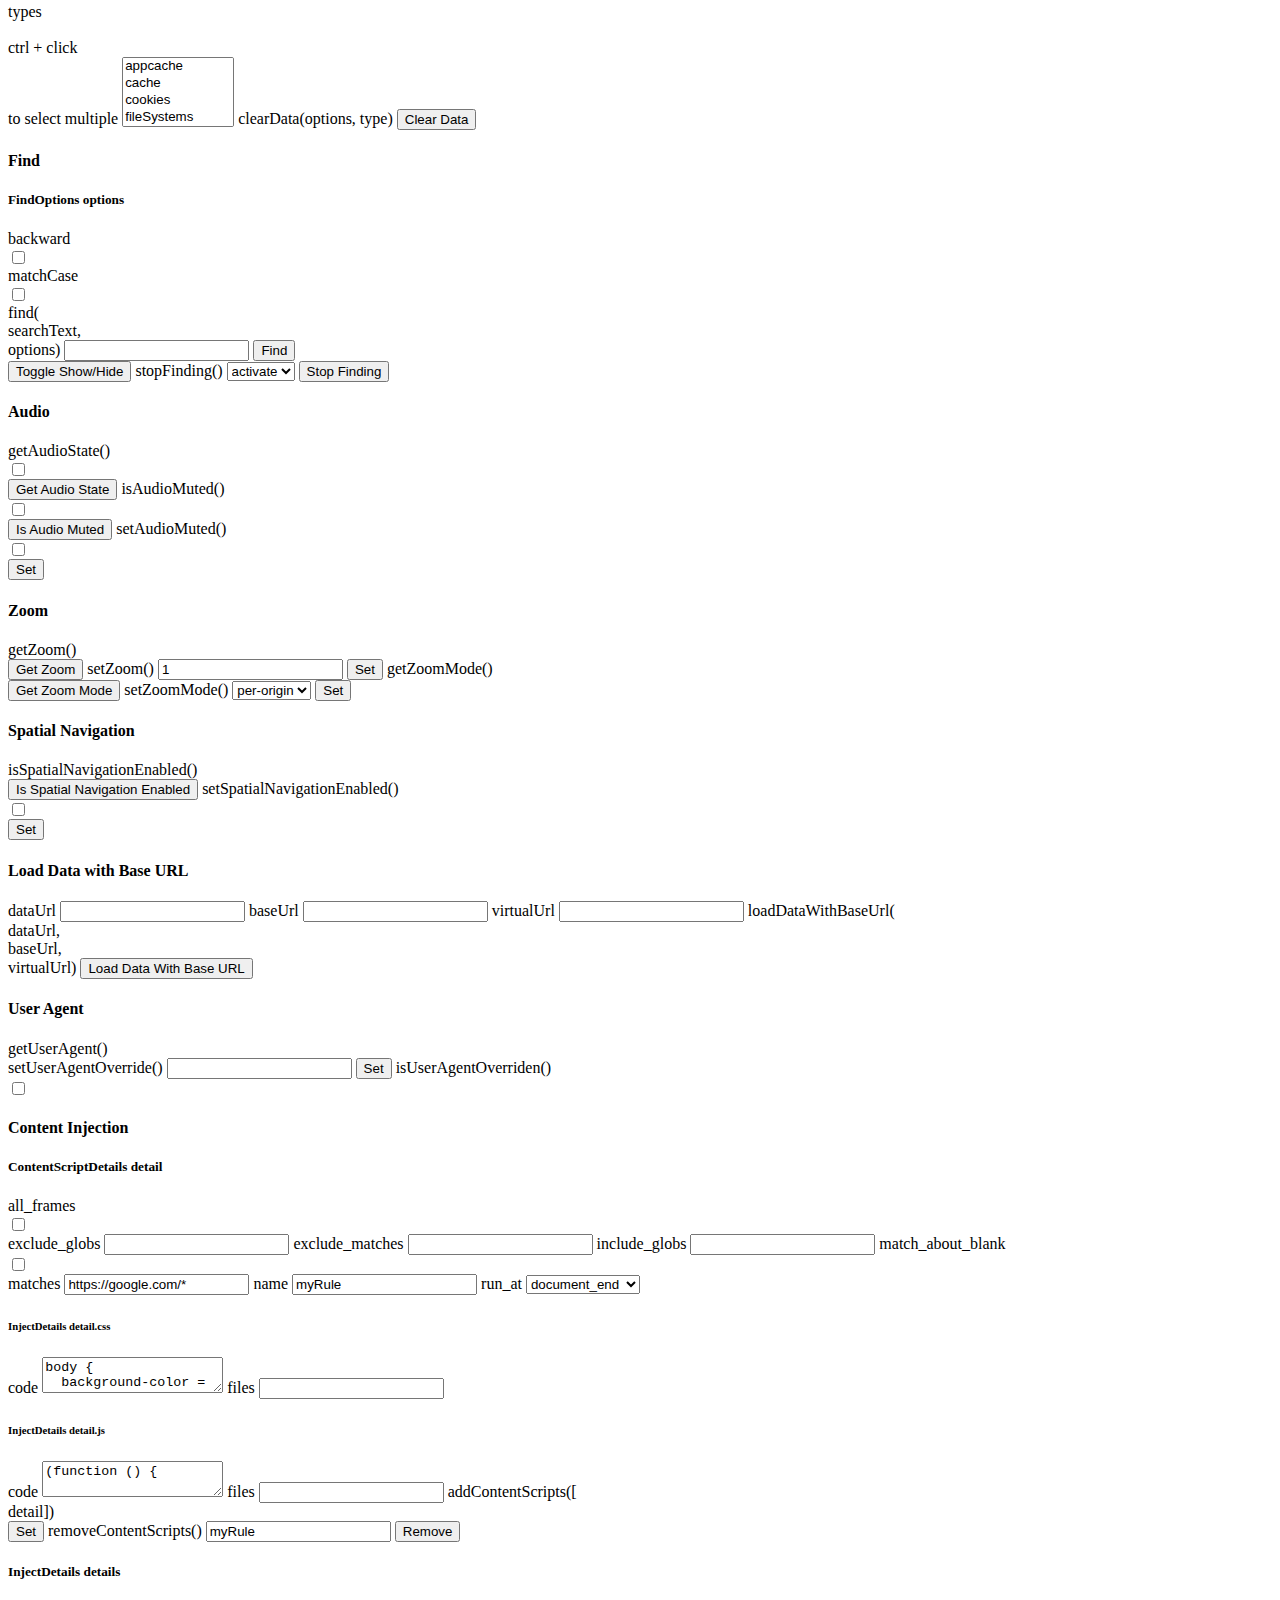
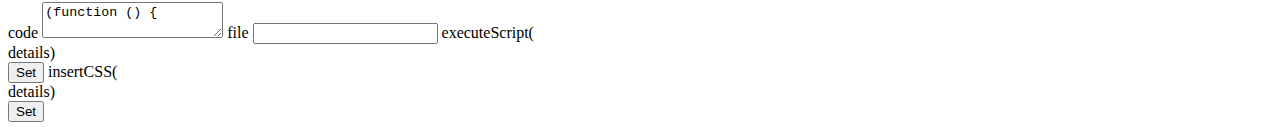
==== commit f1e16a11: "Fix errors with ControlElement and attributes" ====
--- a/test_app/index.html
+++ b/test_app/index.html
@@ -38,30 +38,6 @@
         <div id="control-div"></div>
 
         <div class="controls">
-
-          <h3>Tag Attributes</h3>
-
-          <div class="subcontrols">
-            <label for="src_in">src</label>
-            <input type="text" id="src_in" />
-            <button id="src_btn">Set</button>
-
-            <label for="partition_in">partition</label>
-            <input type="text" id="partition_in" />
-            <button id="partition_btn">Set</button>
-
-            <label for="allowtransparency_chk">allowtransparency</label>
-            <div class="checkbox"><input type="checkbox" id="allowtransparency_chk" /></div>
-            <button id="allowtransparency_btn">Set</button>
-
-            <label for="autosize_chk">autosize</label>
-            <div class="checkbox"><input type="checkbox" id="autosize_chk" /></div>
-            <button id="autosize_btn">Set</button>
-
-            <label for="name_in">name</label>
-            <input type="text" id="name_in" />
-            <button id="name_btn">Set</button>
-          </div>
 
           <h3>Tag Properties</h3>
 
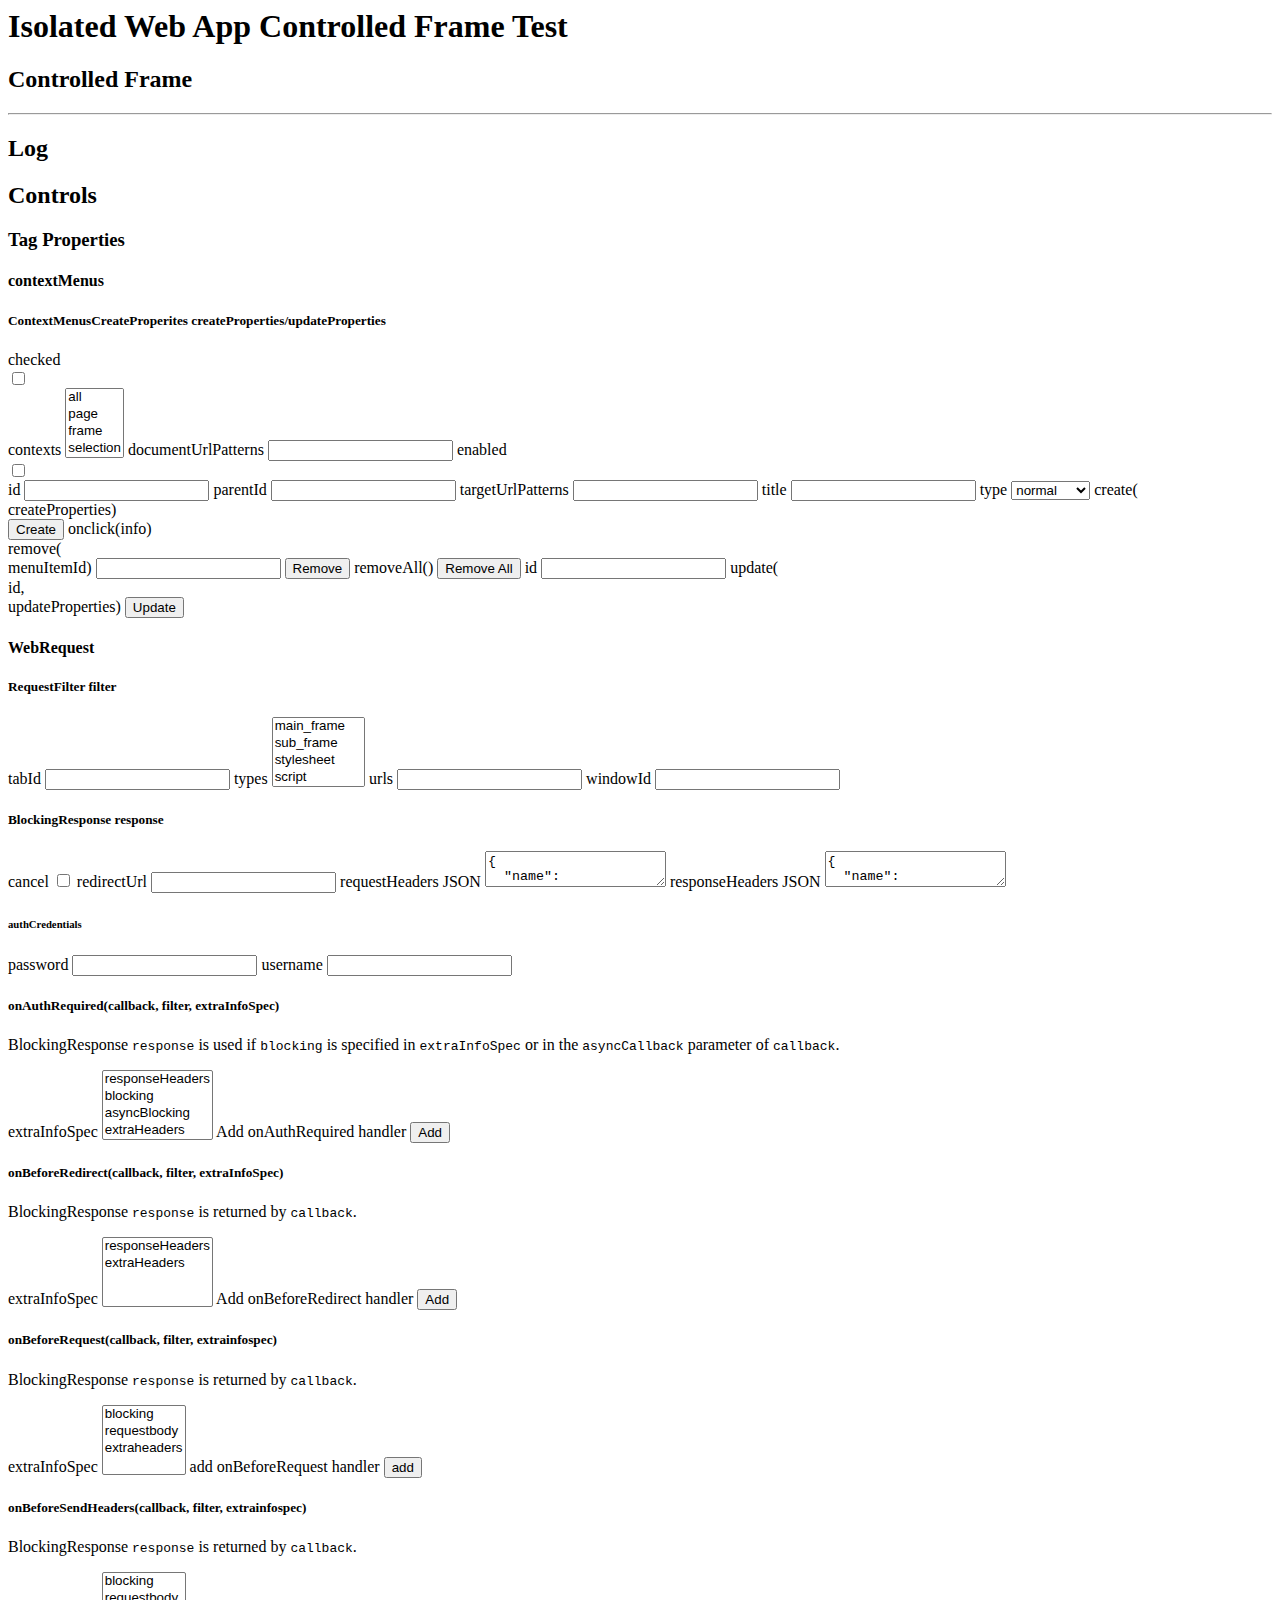
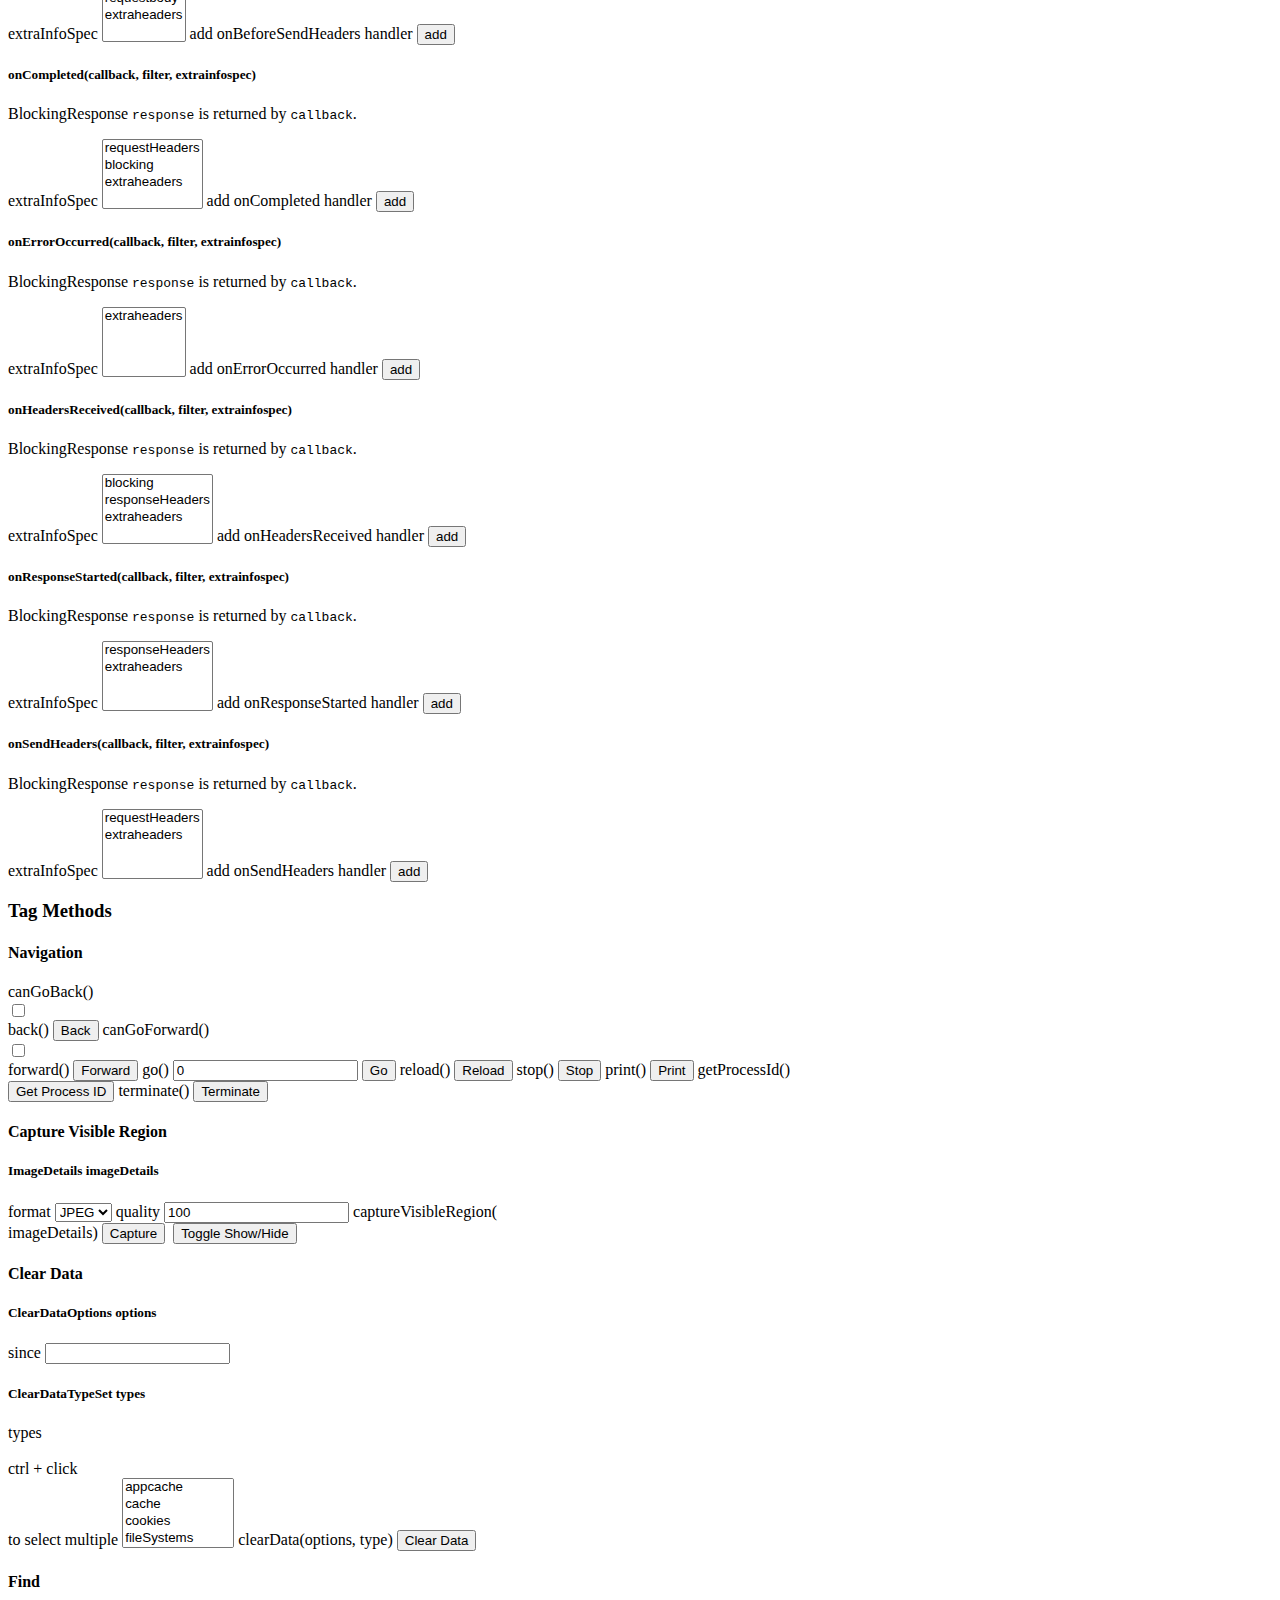
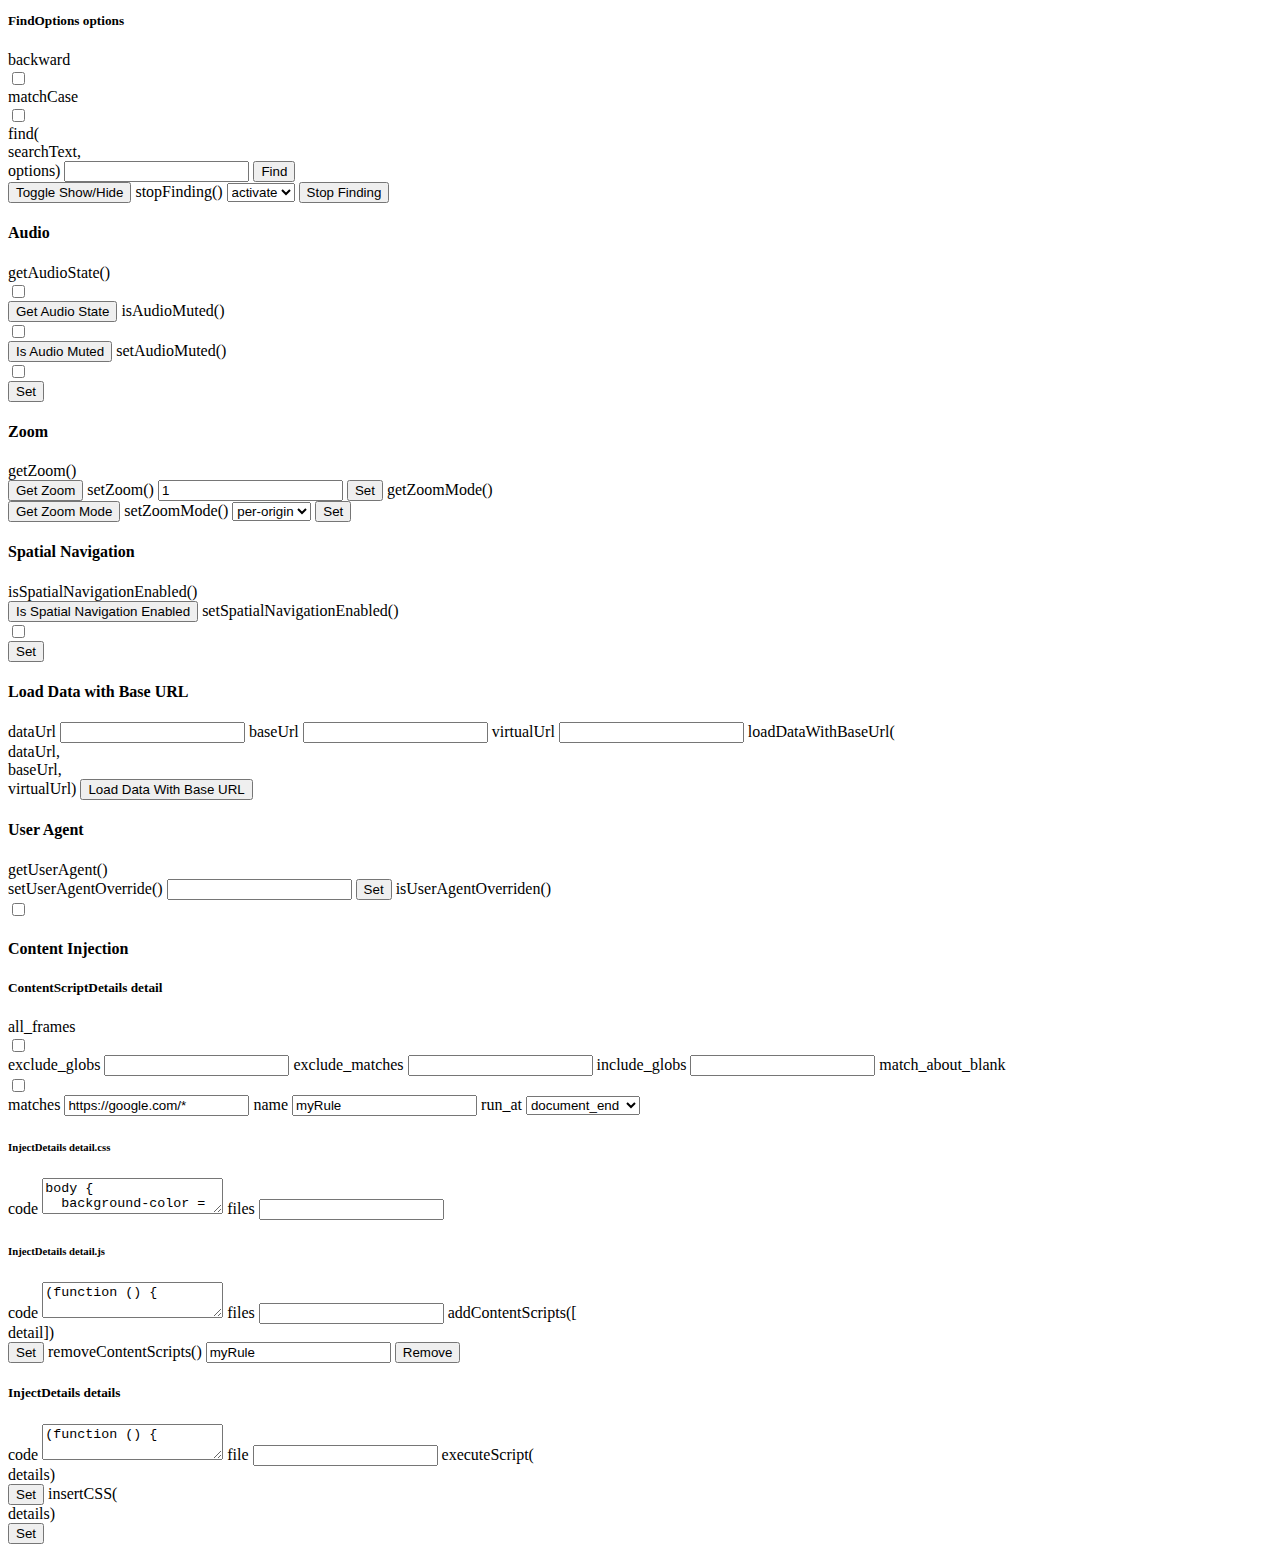
==== commit c8f7b220: "Start converting properties to use Lit elements" ====
--- a/test_app/index.html
+++ b/test_app/index.html
@@ -42,23 +42,7 @@
           <h3>Tag Properties</h3>
 
           <div class="subcontrols">
-            <h4>contentWindow</h4>
-
-            <label for="content_window_post_message_message_in">message</label>
-            <input type="text" id="content_window_post_message_message_in" />
-
-            <label for="content_window_post_message_target_origin_in">targetOrigin</label>
-            <input type="text" id="content_window_post_message_target_origin_in" />
-
-            <label for="content_window_post_message_btn">postMessage(<br> message,<br> targetOrigin)</label>
-            <button id="content_window_post_message_btn">Post Message</button>
-          </div>
-
-          <div class="subcontrols">
             <h4>contextMenus</h4>
-
-            <label for="context_menus_on_show_prevent_default_chk">onShow event.preventDefault()</label>
-            <div class="checkbox"><input type="checkbox" id="context_menus_on_show_prevent_default_chk" /></div>
 
             <h5>ContextMenusCreateProperites createProperties/updateProperties</h5>
 
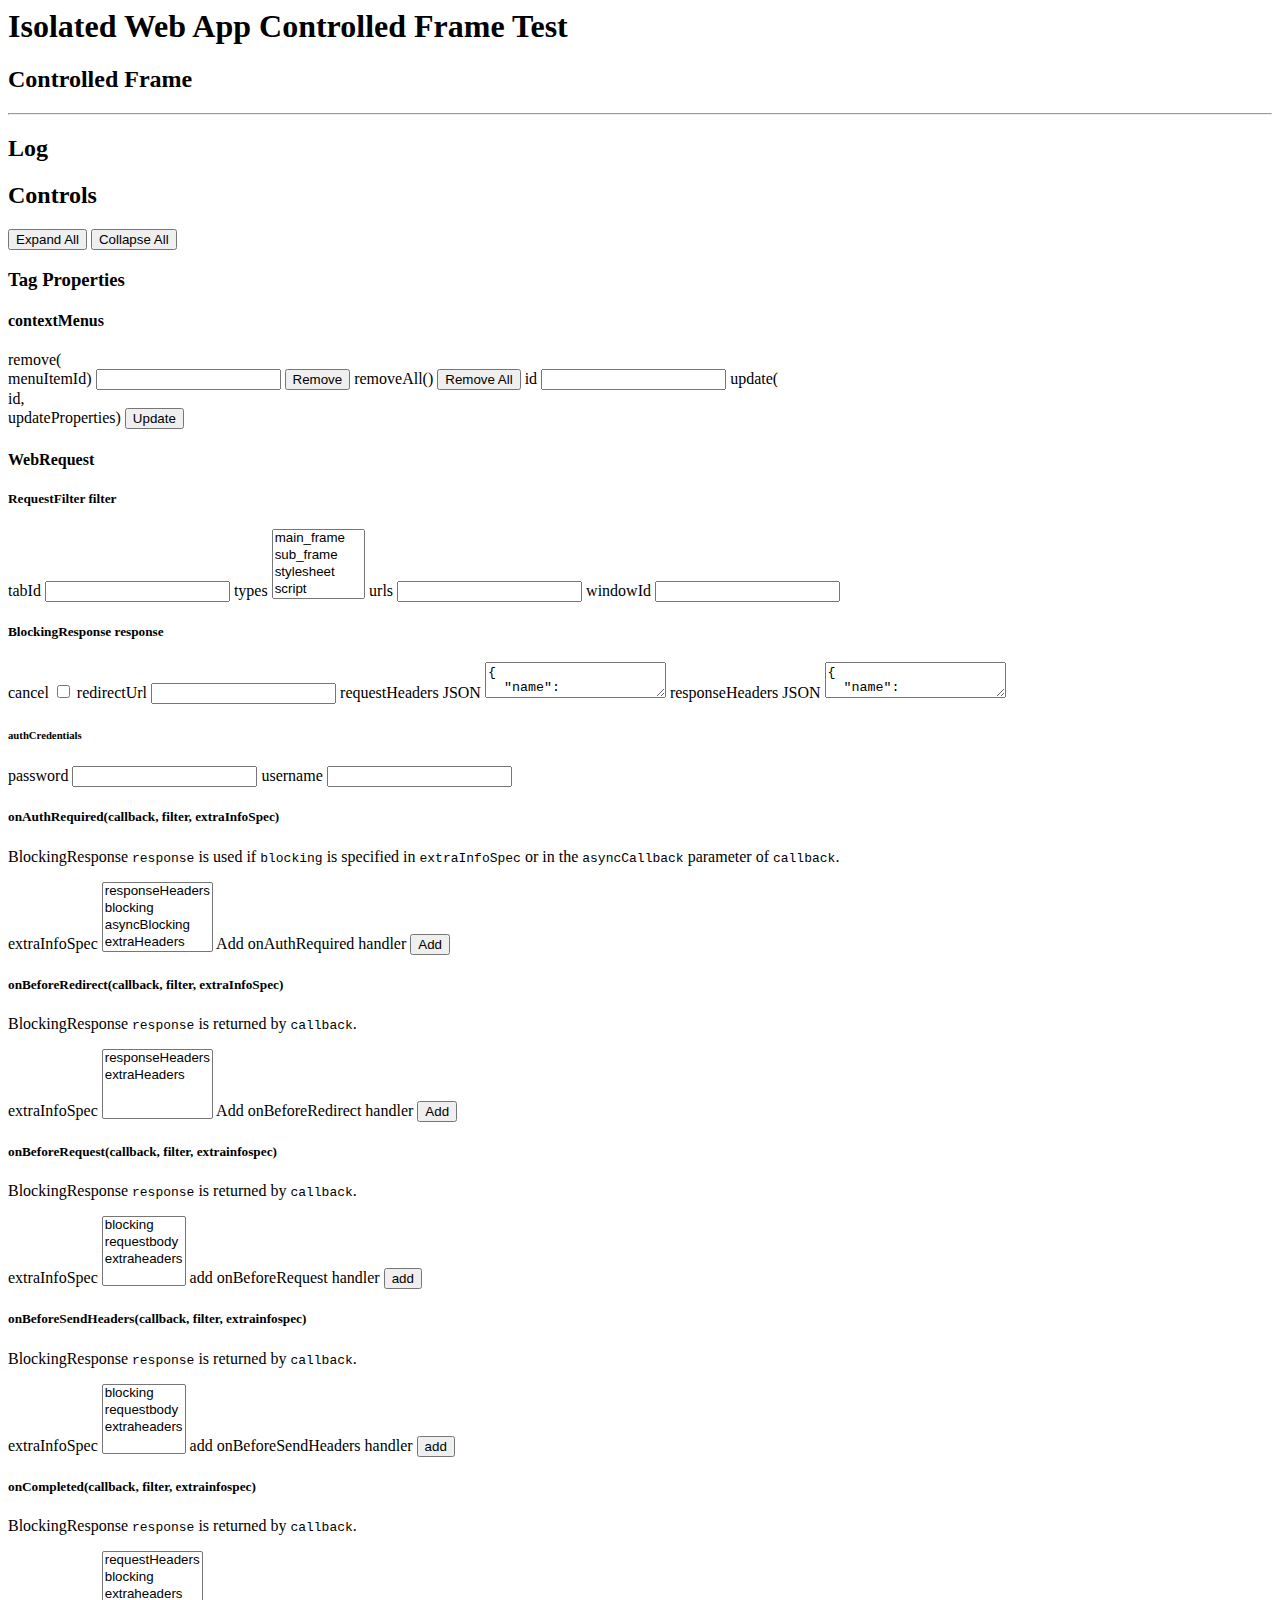
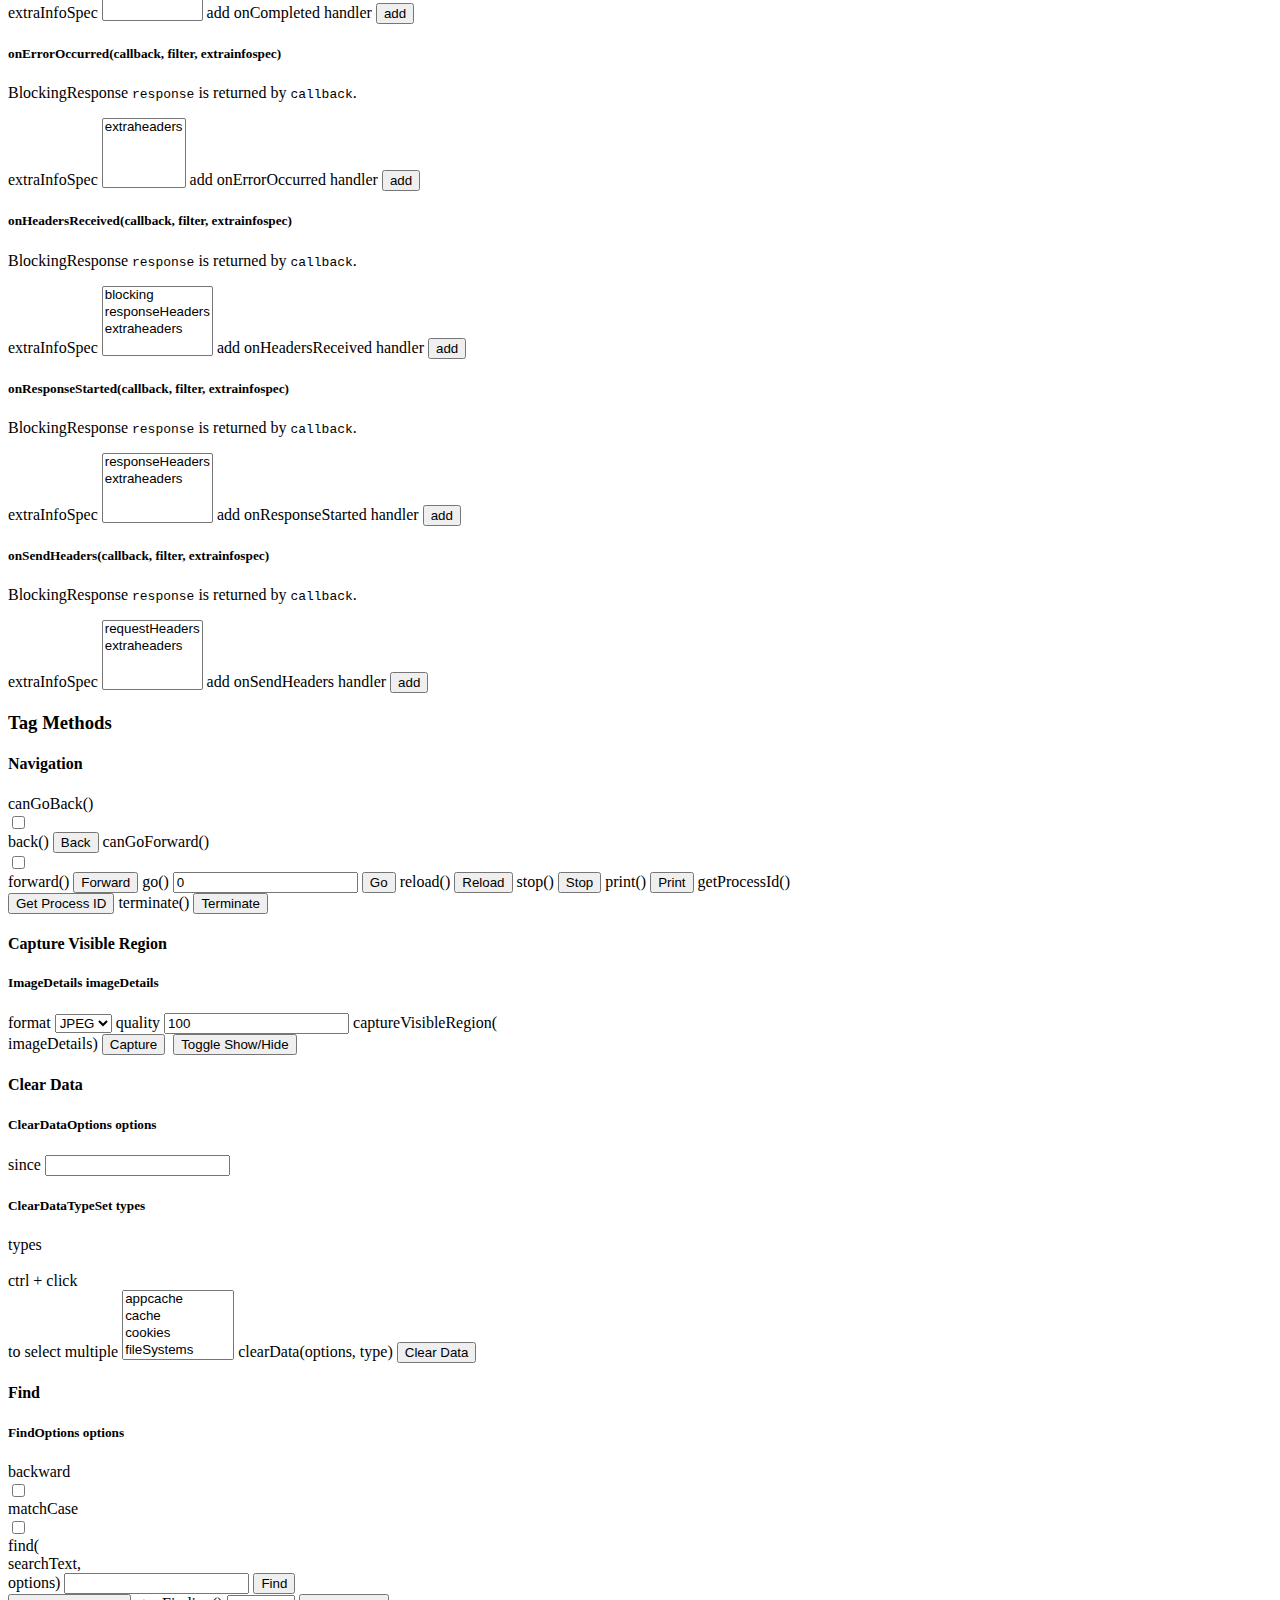
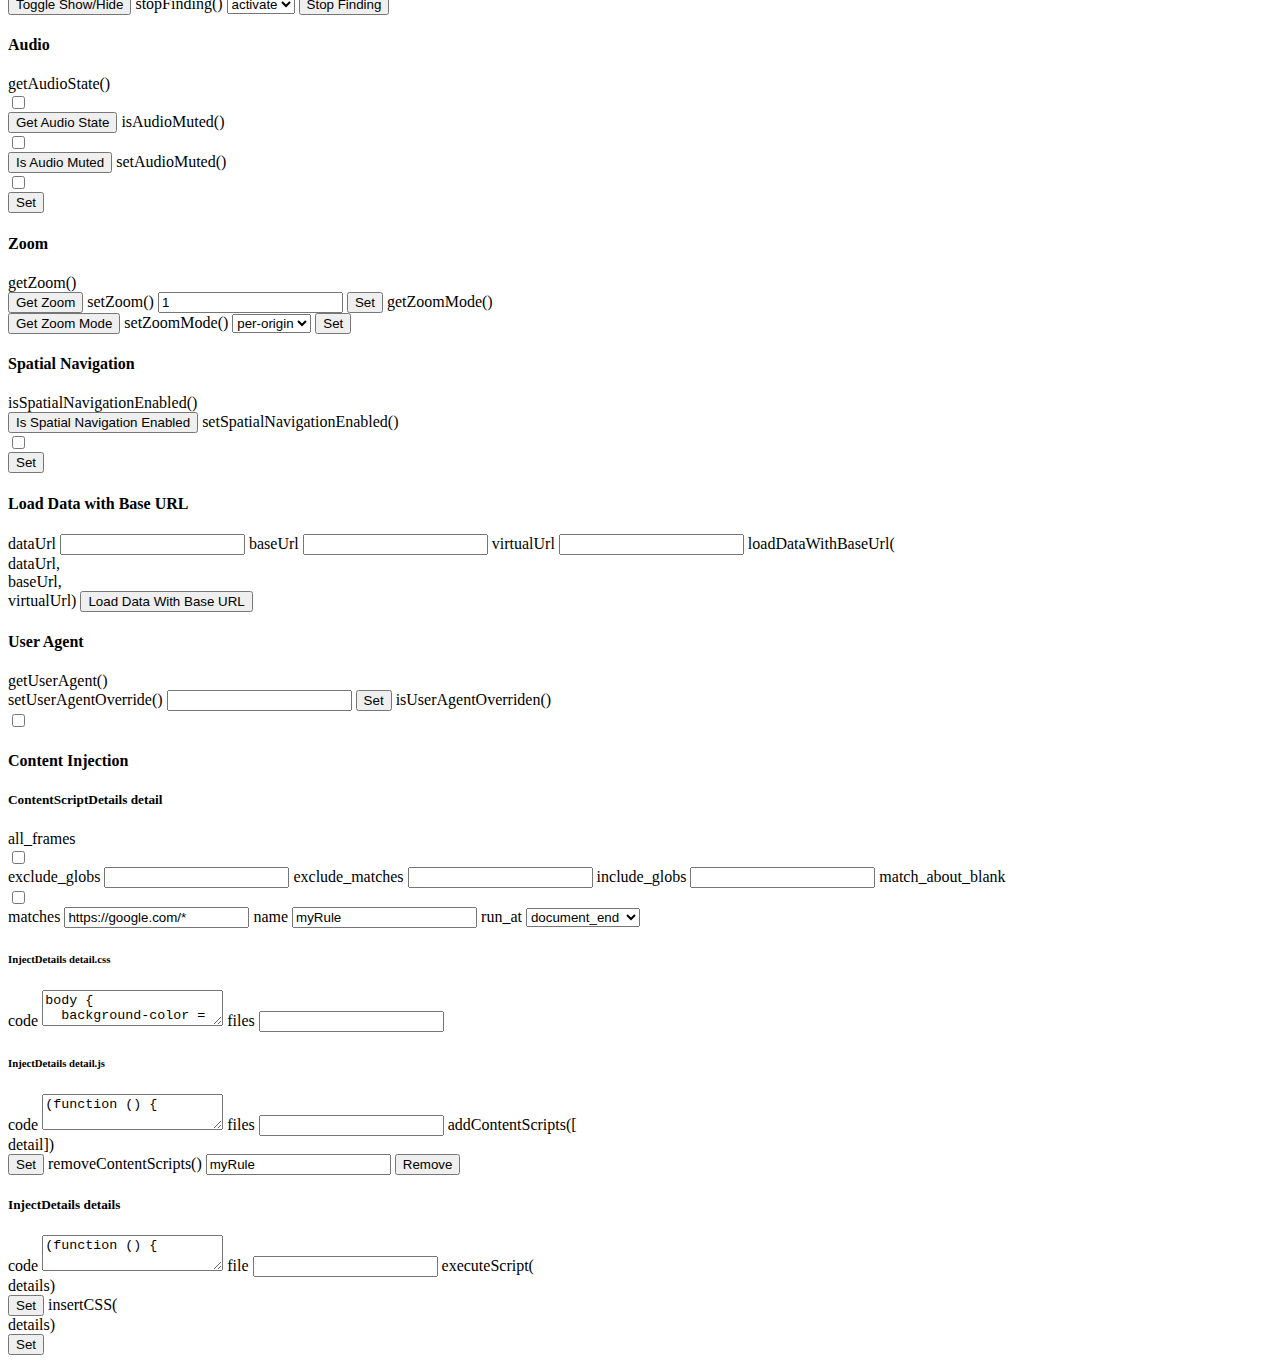
==== commit 62a2772a: "Convert contextMenus.create control to Lit" ====
--- a/test_app/index.html
+++ b/test_app/index.html
@@ -34,7 +34,8 @@
 
       <div class="view-controls">
         <h2>Controls</h2>
-
+        <button id="expand_btn">Expand All</button>
+        <button id="collapse_btn">Collapse All</button>
         <div id="control-div"></div>
 
         <div class="controls">
@@ -43,57 +44,6 @@
 
           <div class="subcontrols">
             <h4>contextMenus</h4>
-
-            <h5>ContextMenusCreateProperites createProperties/updateProperties</h5>
-
-            <label for="context_menus_create_properties_checked_chk">checked</label>
-            <div class="checkbox"><input type="checkbox" id="context_menus_create_properties_checked_chk" /></div>
-
-            <label for="context_menus_create_properties_contexts_in">contexts</label>
-            <select id="context_menus_create_properties_contexts_in" multiple>
-              <option value="all">all</option>
-              <option value="page">page</option>
-              <option value="frame">frame</option>
-              <option value="selection">selection</option>
-              <option value="link">link</option>
-              <option value="editable">editable</option>
-              <option value="image">image</option>
-              <option value="video">video</option>
-              <option value="audio">audio</option>
-            </select>
-
-            <label for="context_menus_create_properties_document_url_patterns_in">documentUrlPatterns</label>
-            <input type="text" id="context_menus_create_properties_document_url_patterns_in" />
-
-            <label for="context_menus_create_properties_enabled_chk">enabled</label>
-            <div class="checkbox"><input type="checkbox" id="context_menus_create_properties_enabled_chk" /></div>
-
-            <label for="context_menus_create_properties_id_in">id</label>
-            <input type="text" id="context_menus_create_properties_id_in" />
-
-            <label for="context_menus_create_properties_parentId_in">parentId</label>
-            <input type="text" id="context_menus_create_properties_parentId_in" />
-
-            <label for="context_menus_create_properties_target_url_patterns_in">targetUrlPatterns</label>
-            <input type="text" id="context_menus_create_properties_target_url_patterns_in" />
-
-            <label for="context_menus_create_properties_title_in">title</label>
-            <input type="text" id="context_menus_create_properties_title_in" />
-
-            <label for="context_menus_create_properties_type_in">type</label>
-            <select id="context_menus_create_properties_type_in">
-              <option value="normal">normal</option>
-              <option value="checkbox">checkbox</option>
-              <option value="radio">radio</option>
-              <option value="separator">separator</option>
-            </select>
-
-            <label for="context_menus_create_result">create(<br> createProperties)</label>
-            <div id="context_menus_create_result"></div>
-            <button id="context_menus_create_btn">Create</button>
-
-            <label for="context_menus_on_click_result">onclick(info)</label>
-            <div id="context_menus_on_click_result"></div>
 
             <label for="context_menus_remove_in">remove(<br>    menuItemId)</label>
             <input type="text" id="context_menus_remove_in" />
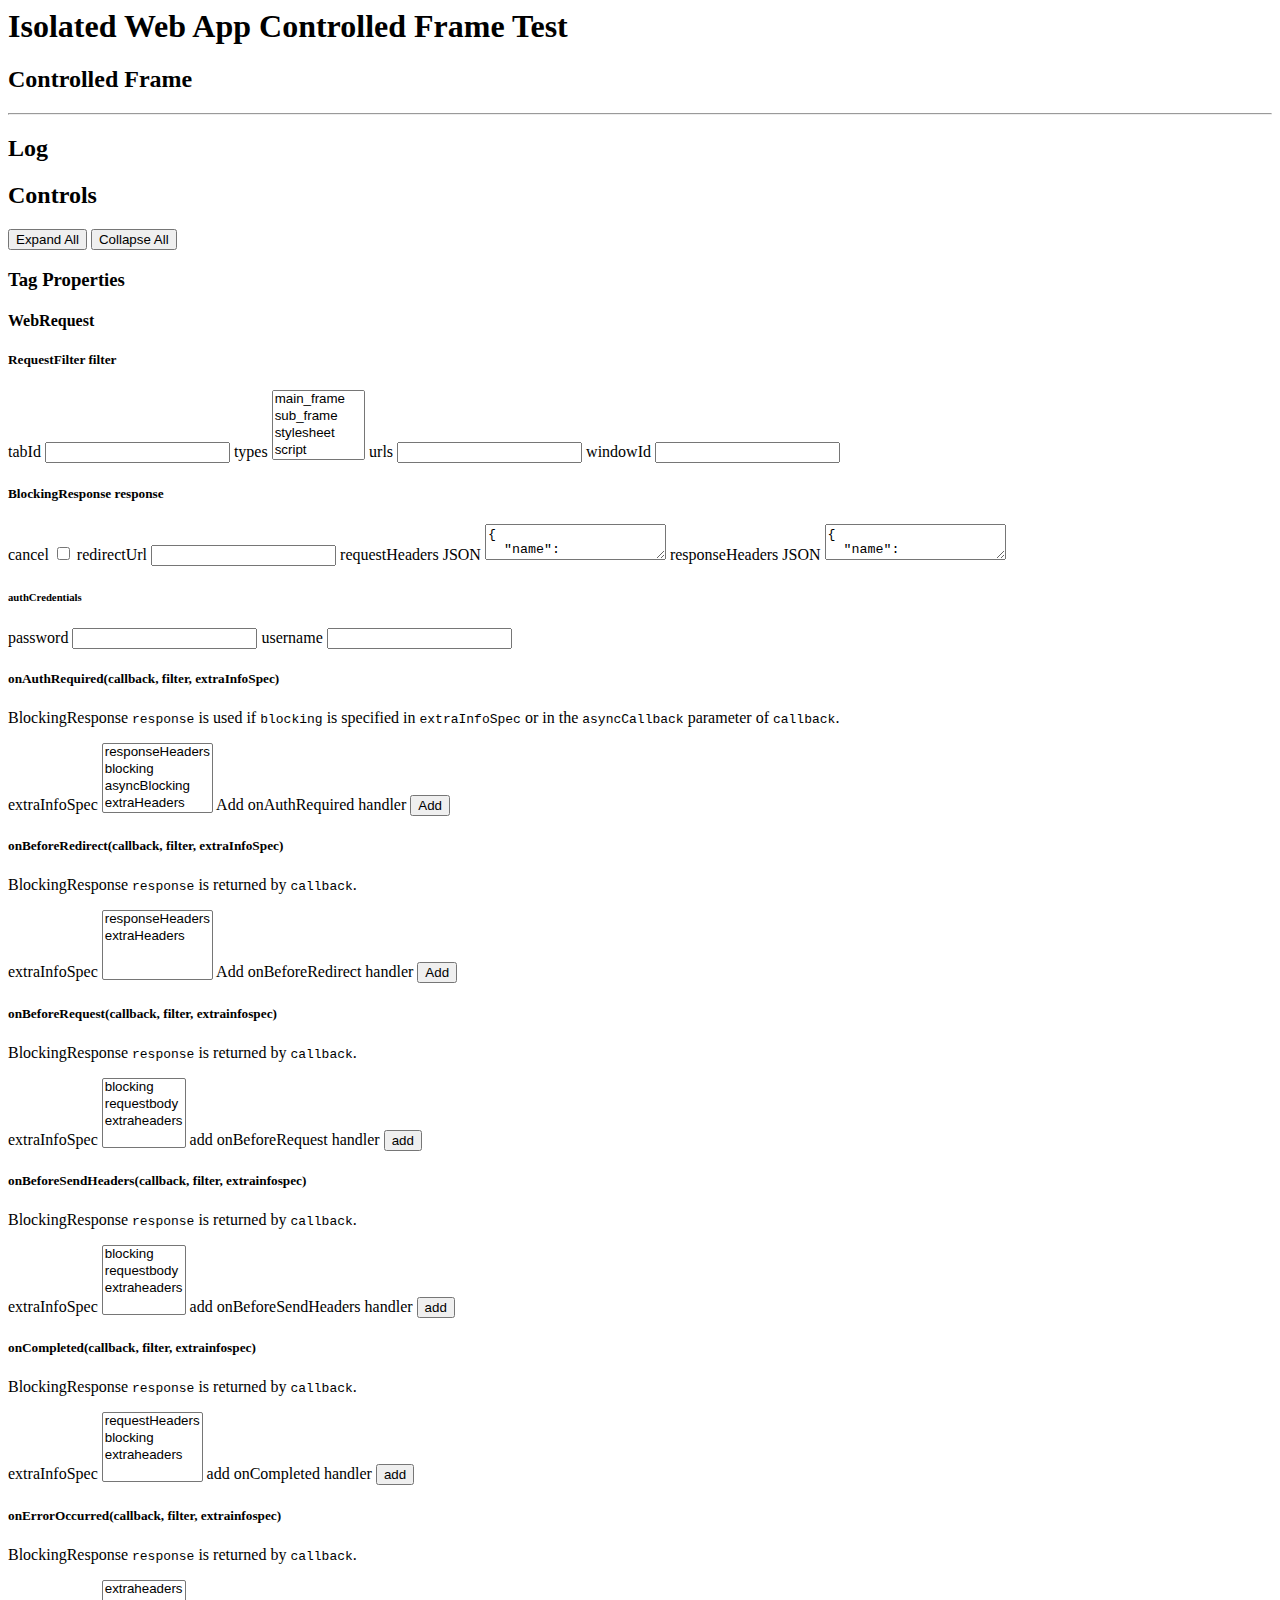
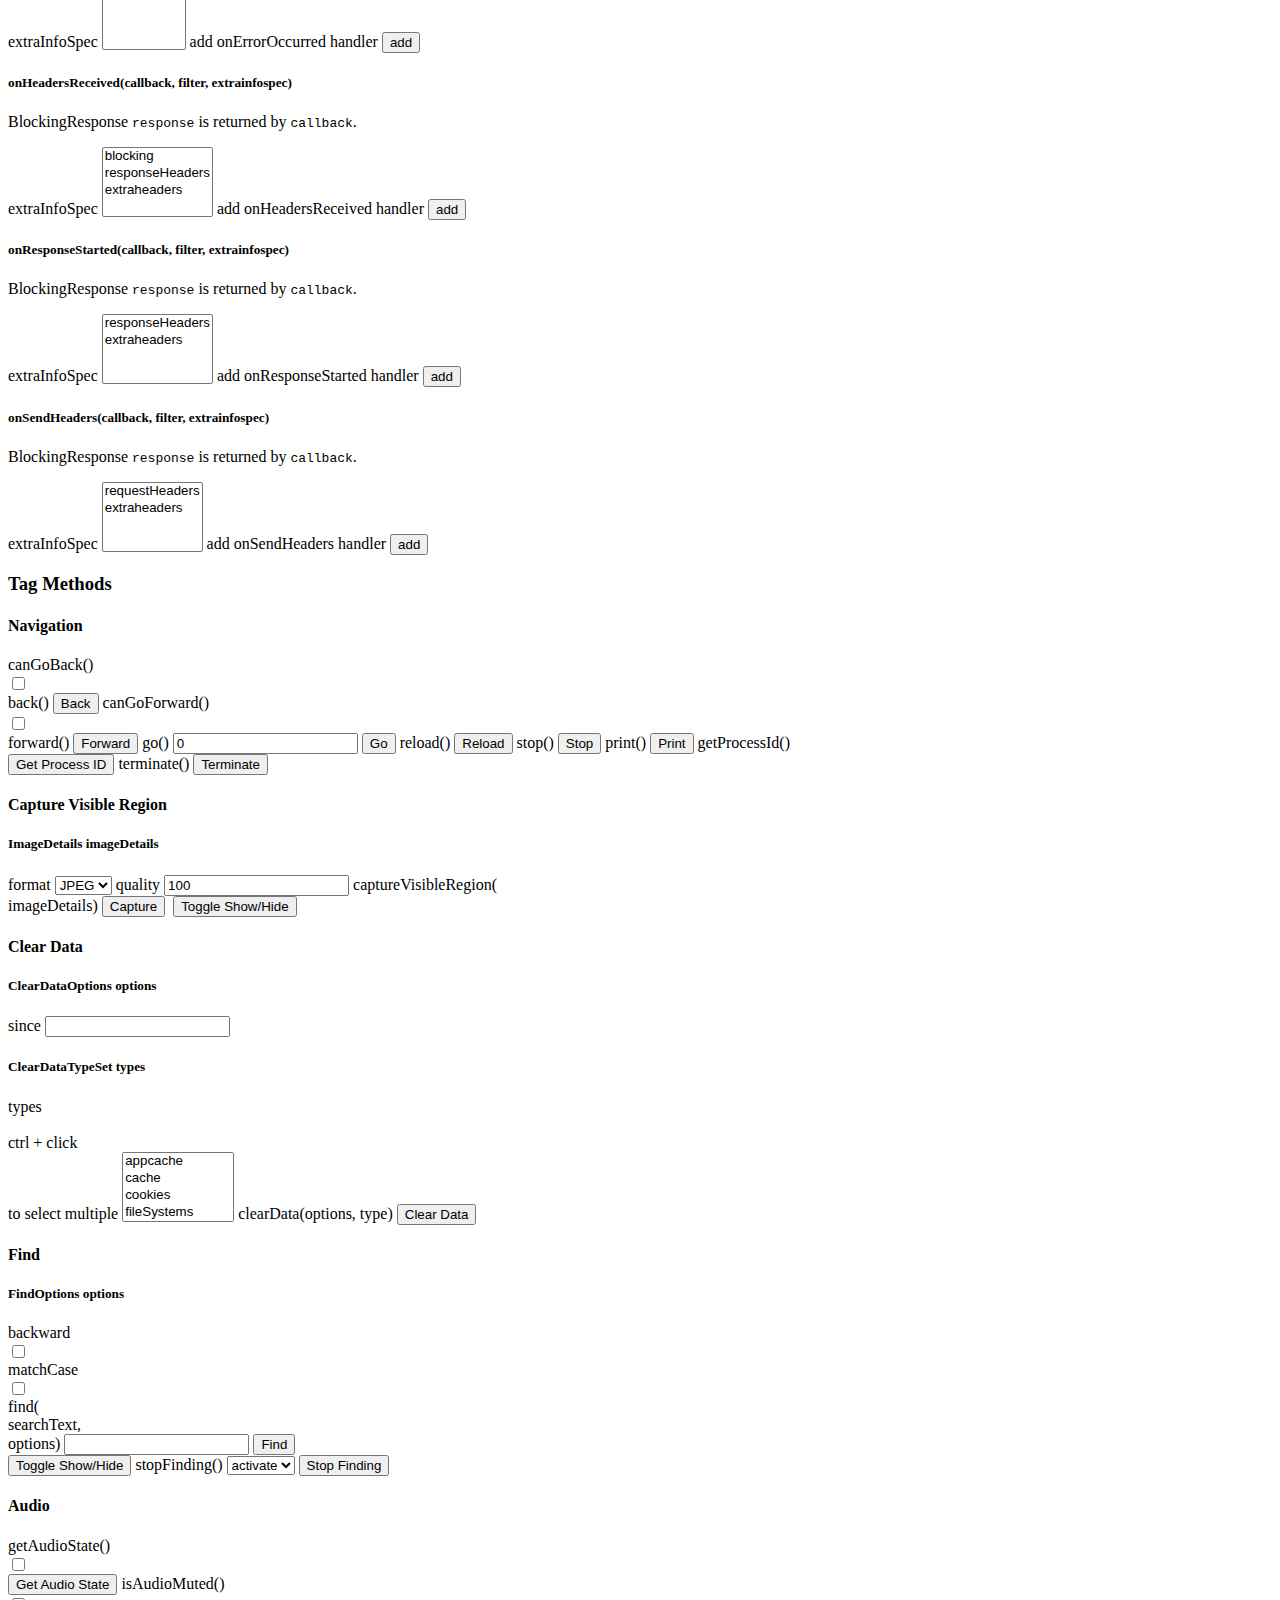
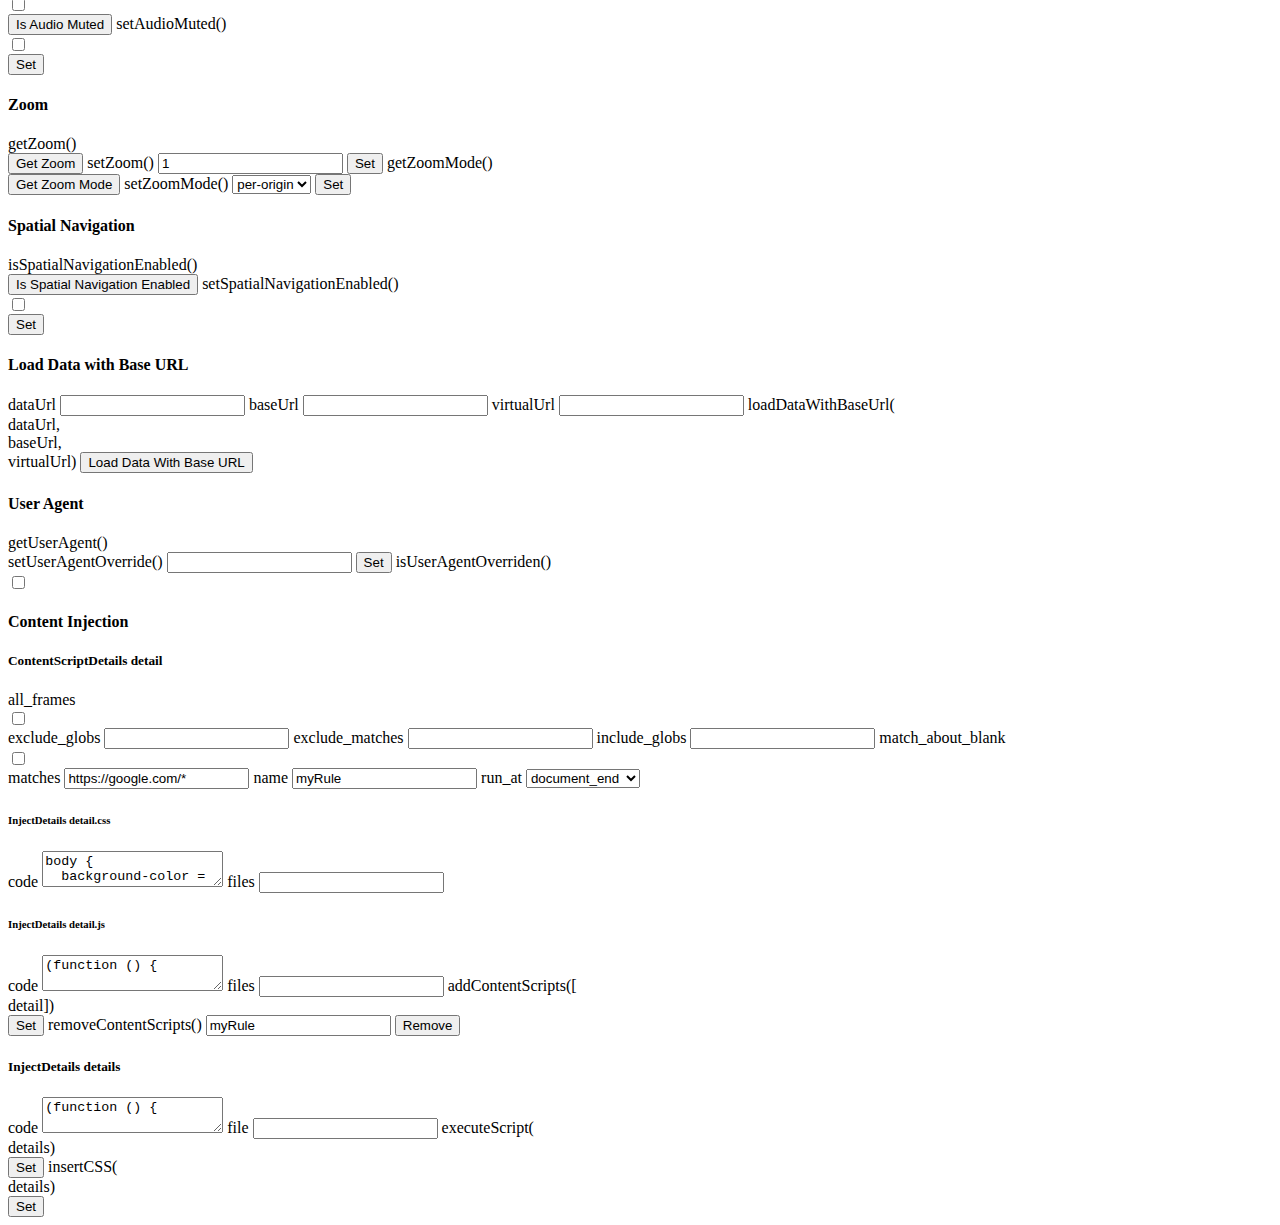
==== commit a4d4dcd2: "Convert ContextMenus API to Lit elements" ====
--- a/test_app/index.html
+++ b/test_app/index.html
@@ -41,23 +41,6 @@
         <div class="controls">
 
           <h3>Tag Properties</h3>
-
-          <div class="subcontrols">
-            <h4>contextMenus</h4>
-
-            <label for="context_menus_remove_in">remove(<br>    menuItemId)</label>
-            <input type="text" id="context_menus_remove_in" />
-            <button id="context_menus_remove_btn">Remove</button>
-
-            <label for="context_menus_remove_all_btn">removeAll()</label>
-            <button id="context_menus_remove_all_btn">Remove All</button>
-
-            <label for="context_menus_update_in">id</label>
-            <input type="text" id="context_menus_update_in" />
-
-            <label for="context_menus_update_btn">update(<br>    id,<br>    updateProperties)</label>
-            <button id="context_menus_update_btn">Update</button>
-          </div>
 
           <div class="subcontrols">
             <h4>WebRequest</h4>
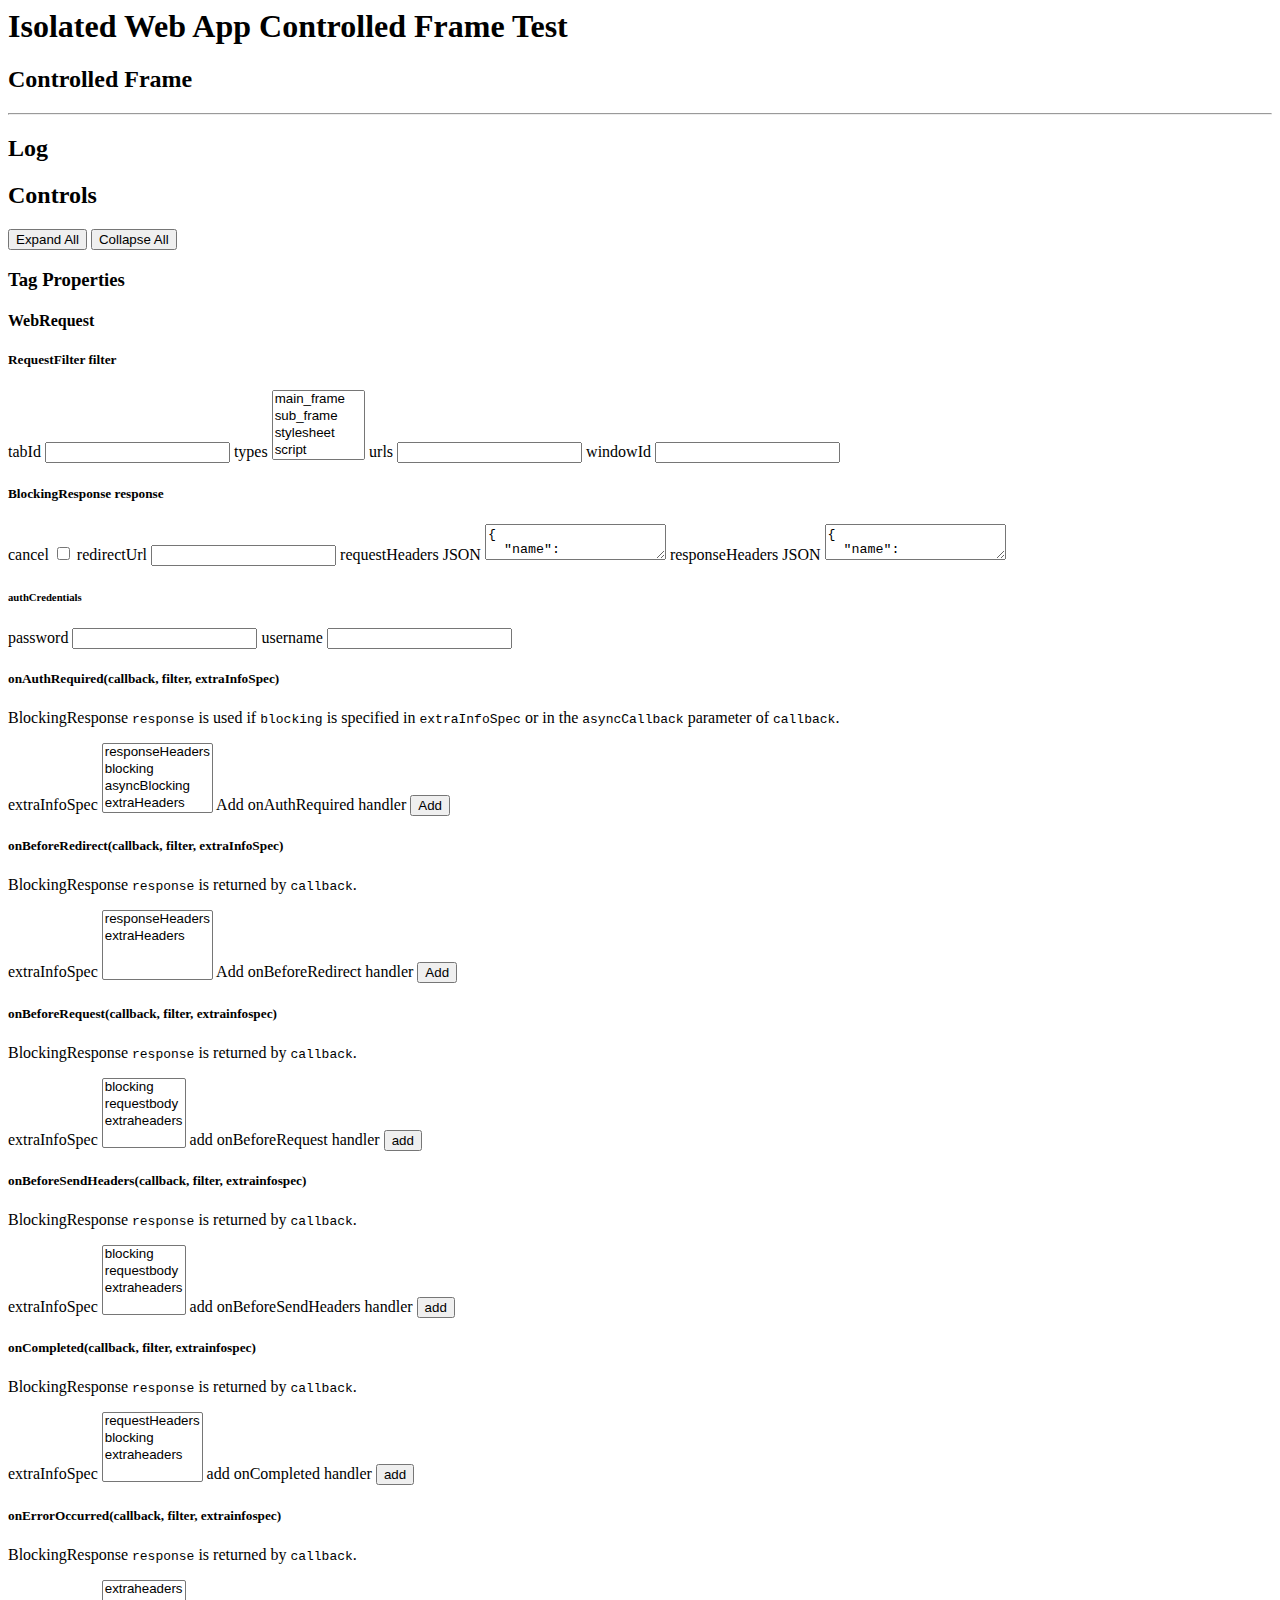
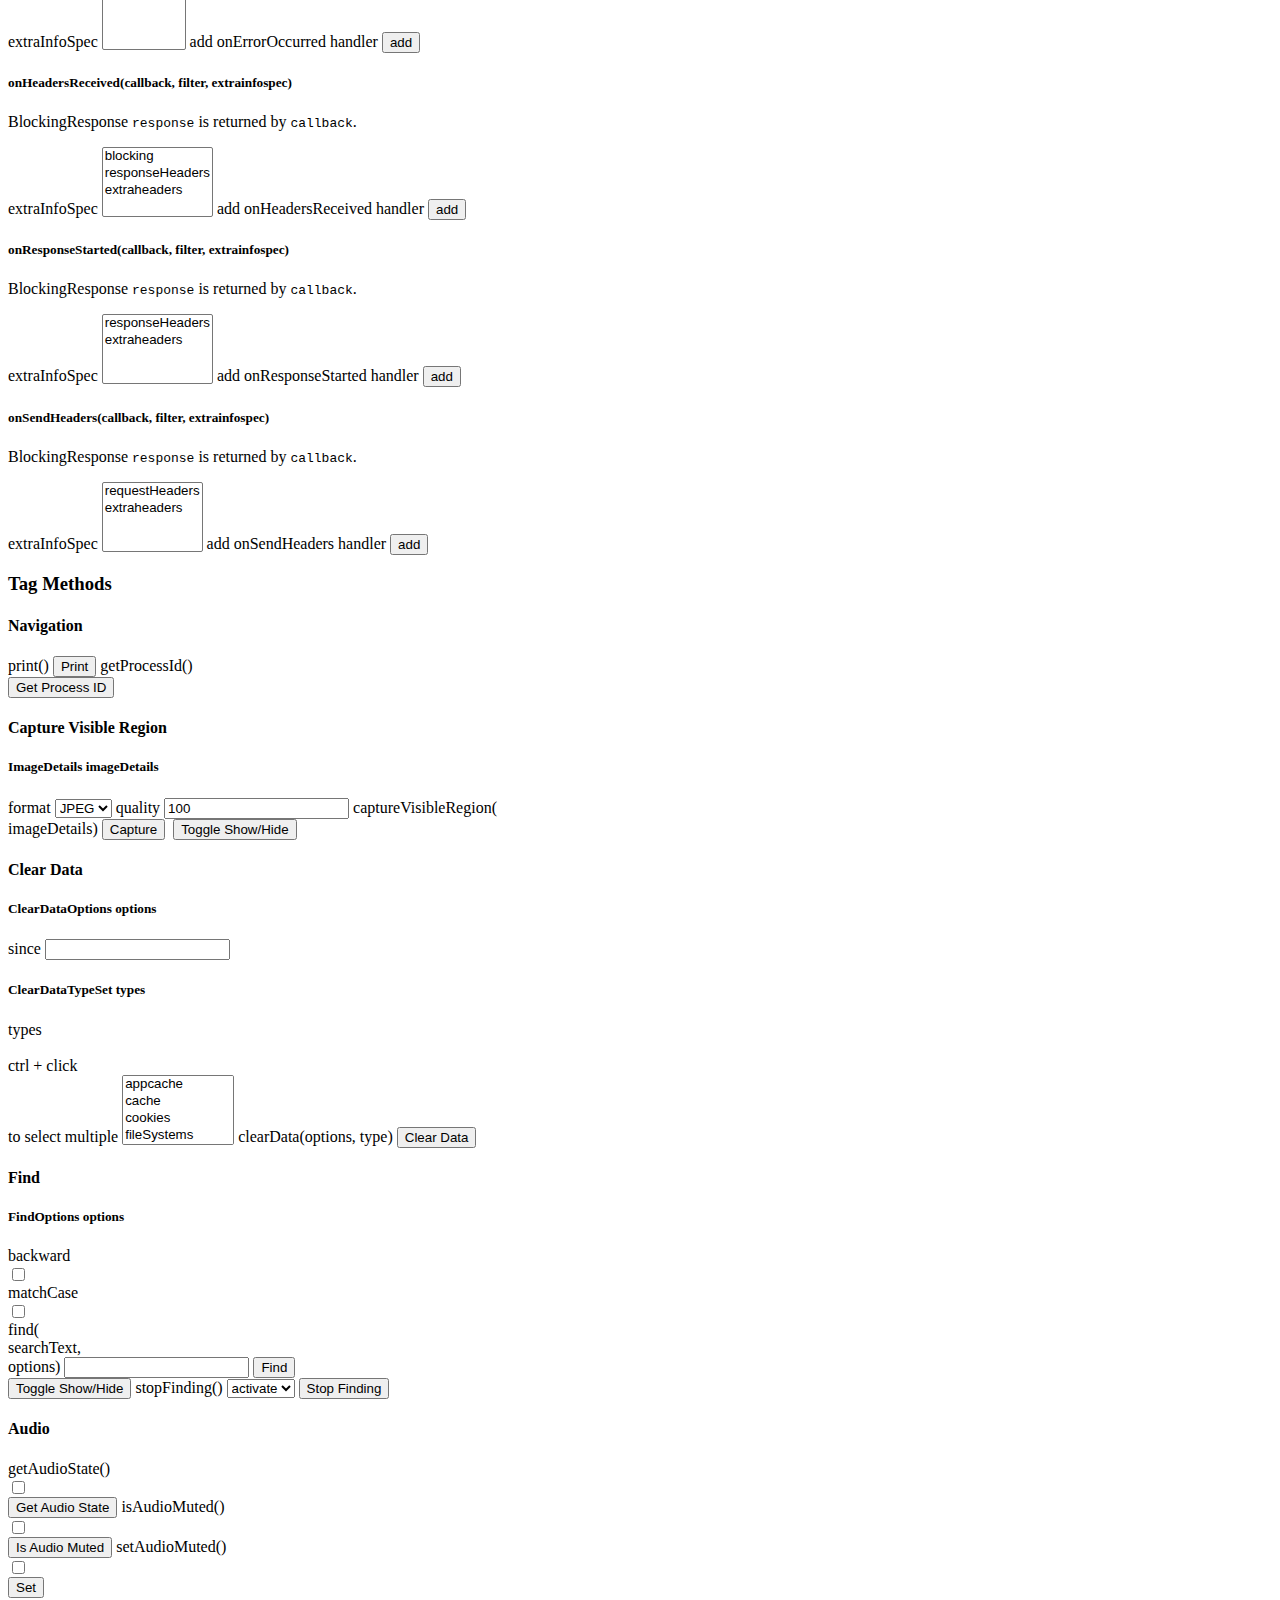
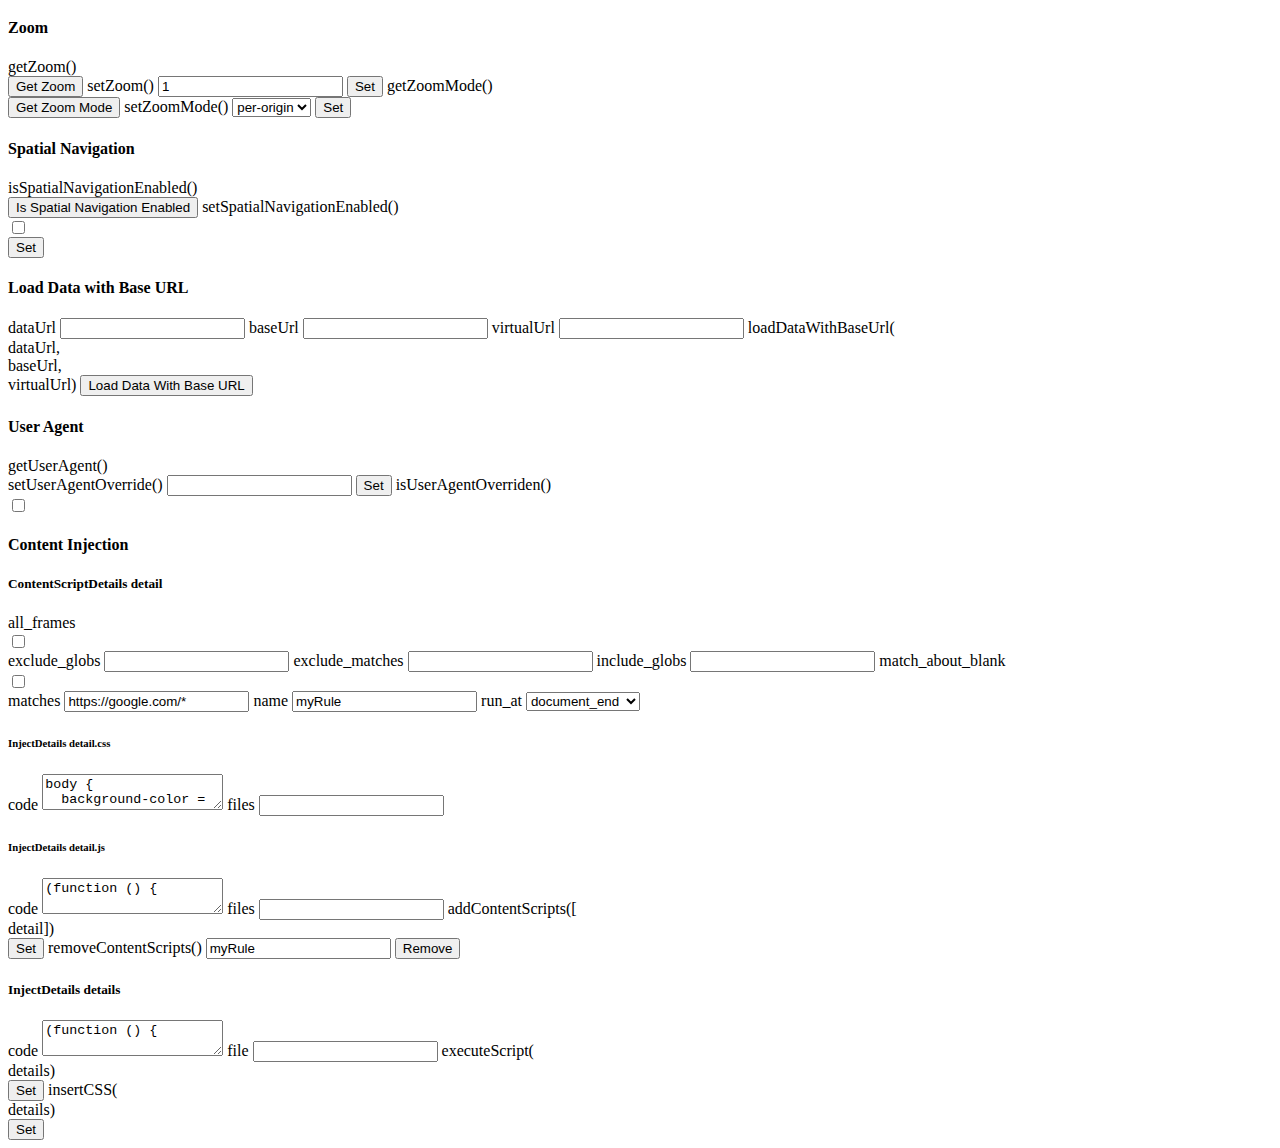
==== commit 91ddbc46: "Convert navigation methods and refresh state" ====
--- a/test_app/index.html
+++ b/test_app/index.html
@@ -34,8 +34,10 @@
 
       <div class="view-controls">
         <h2>Controls</h2>
-        <button id="expand_btn">Expand All</button>
-        <button id="collapse_btn">Collapse All</button>
+        <div>
+          <button id="expand_btn">Expand All</button>
+          <button id="collapse_btn">Collapse All</button>
+        </div>
         <div id="control-div"></div>
 
         <div class="controls">
@@ -233,27 +235,6 @@
           <!-- Navigation controls -->
           <div class="subcontrols">
             <h4>Navigation</h4>
-            <label for="can_go_back_chk">canGoBack()</label>
-            <div class="checkbox"><input type="checkbox" id="can_go_back_chk" /></div>
-
-            <label for="back_btn">back()</label>
-            <button id="back_btn">Back</button>
-
-            <label for="can_go_forward_chk">canGoForward()</label>
-            <div class="checkbox"><input type="checkbox" id="can_go_forward_chk" /></div>
-
-            <label for="forward_btn">forward()</label>
-            <button id="forward_btn">Forward</button>
-
-            <label for="go_in">go()</label>
-            <input type="number" id="go_in" value=0 />
-            <button id="go_btn">Go</button>
-
-            <label for="reload_btn">reload()</label>
-            <button id="reload_btn">Reload</button>
-
-            <label for="stop_btn">stop()</label>
-            <button id="stop_btn">Stop</button>
 
             <label for="print_btn">print()</label>
             <button id="print_btn">Print</button>
@@ -261,9 +242,6 @@
             <label for="get_process_id_result">getProcessId()</label>
             <div id="get_process_id_result"></div>
             <button id="get_process_id_btn">Get Process ID</button>
-
-            <label for="terminate_btn">terminate()</label>
-            <button id="terminate_btn">Terminate</button>
           </div>
 
           <!-- Capture Visible Region controls -->
